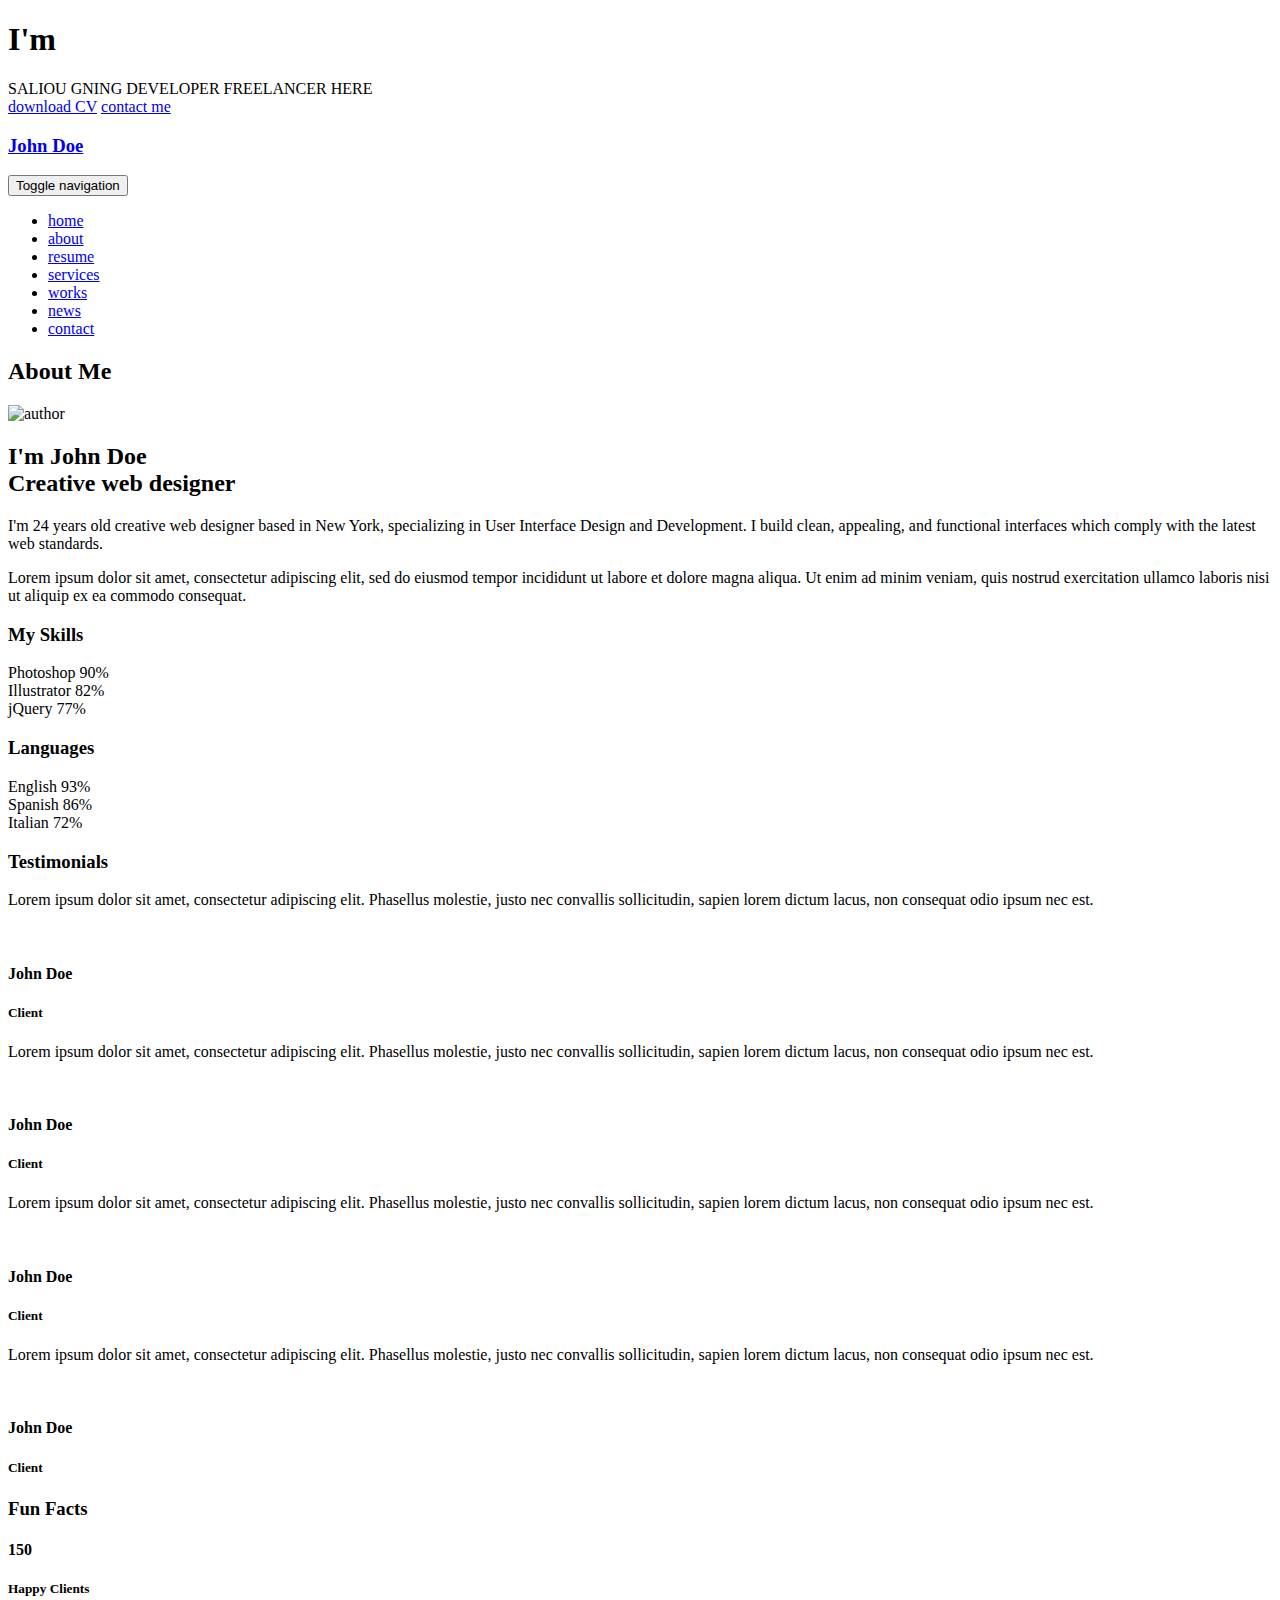
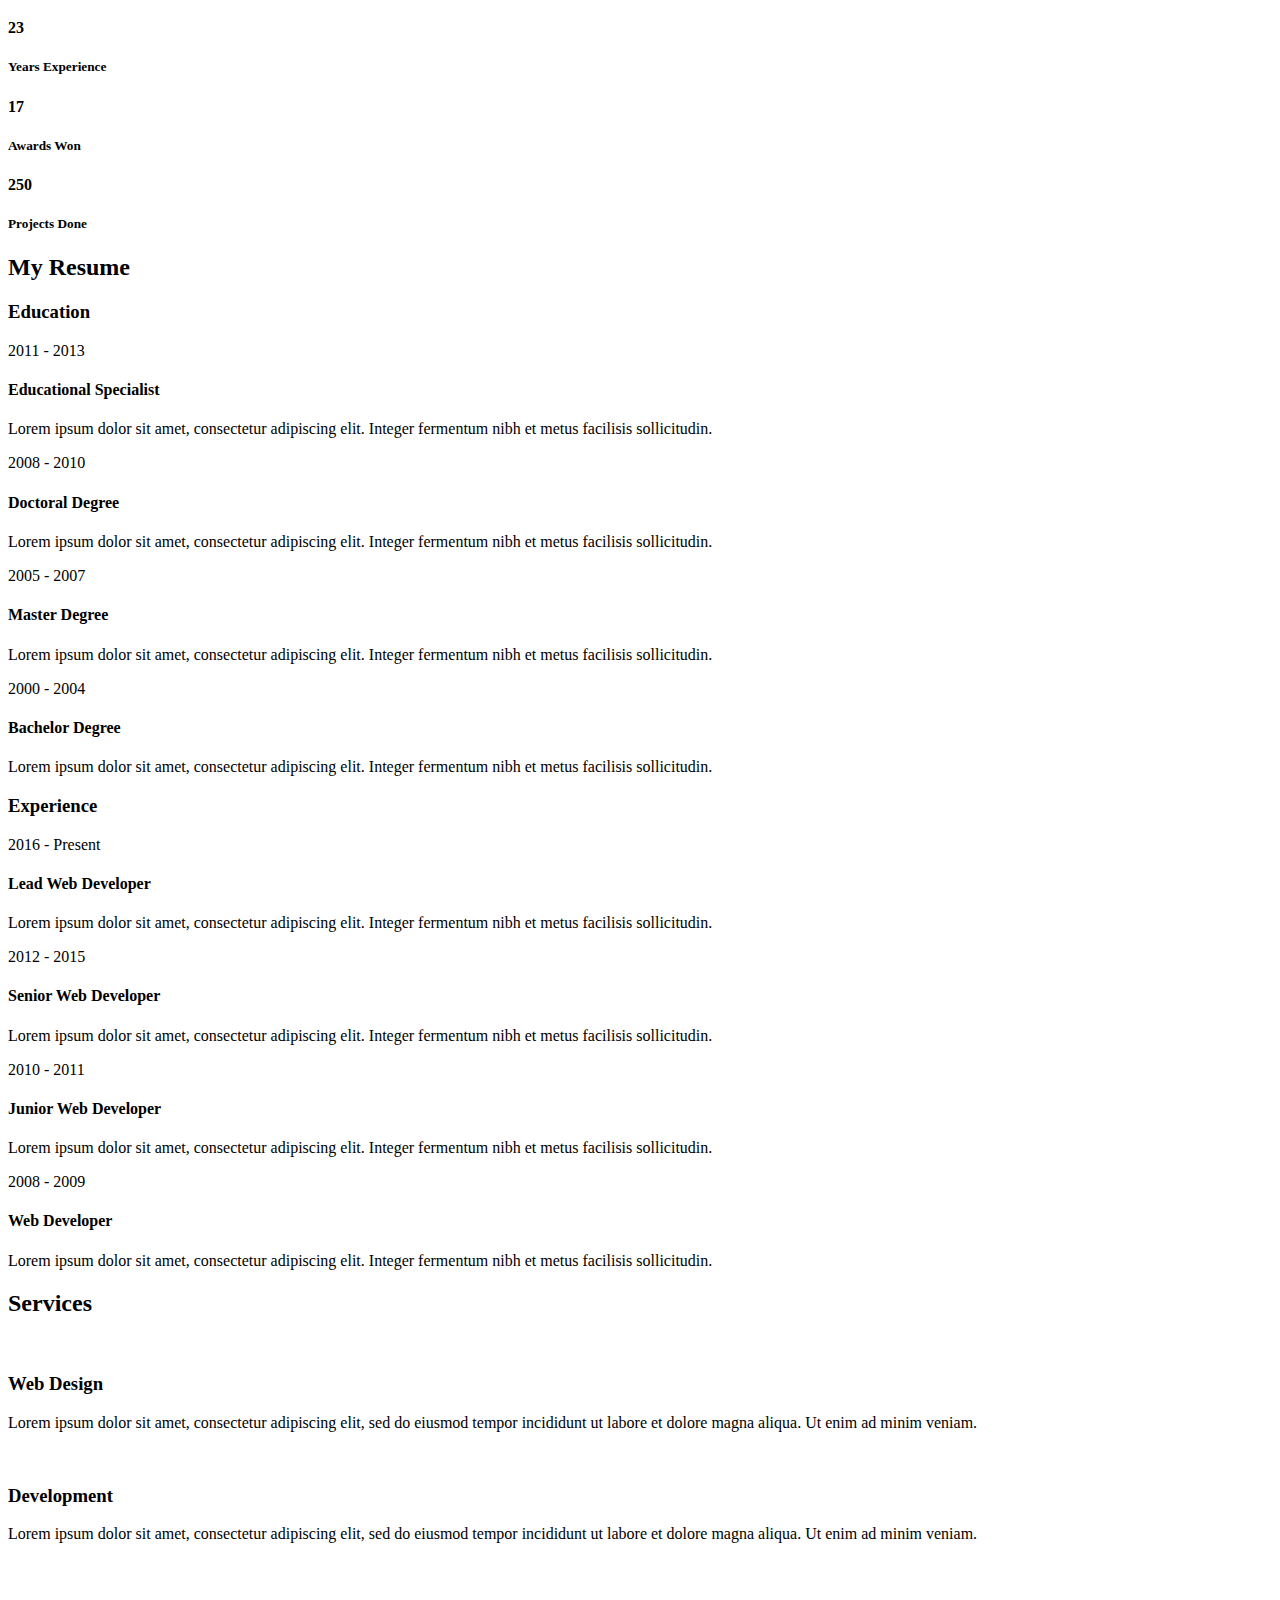
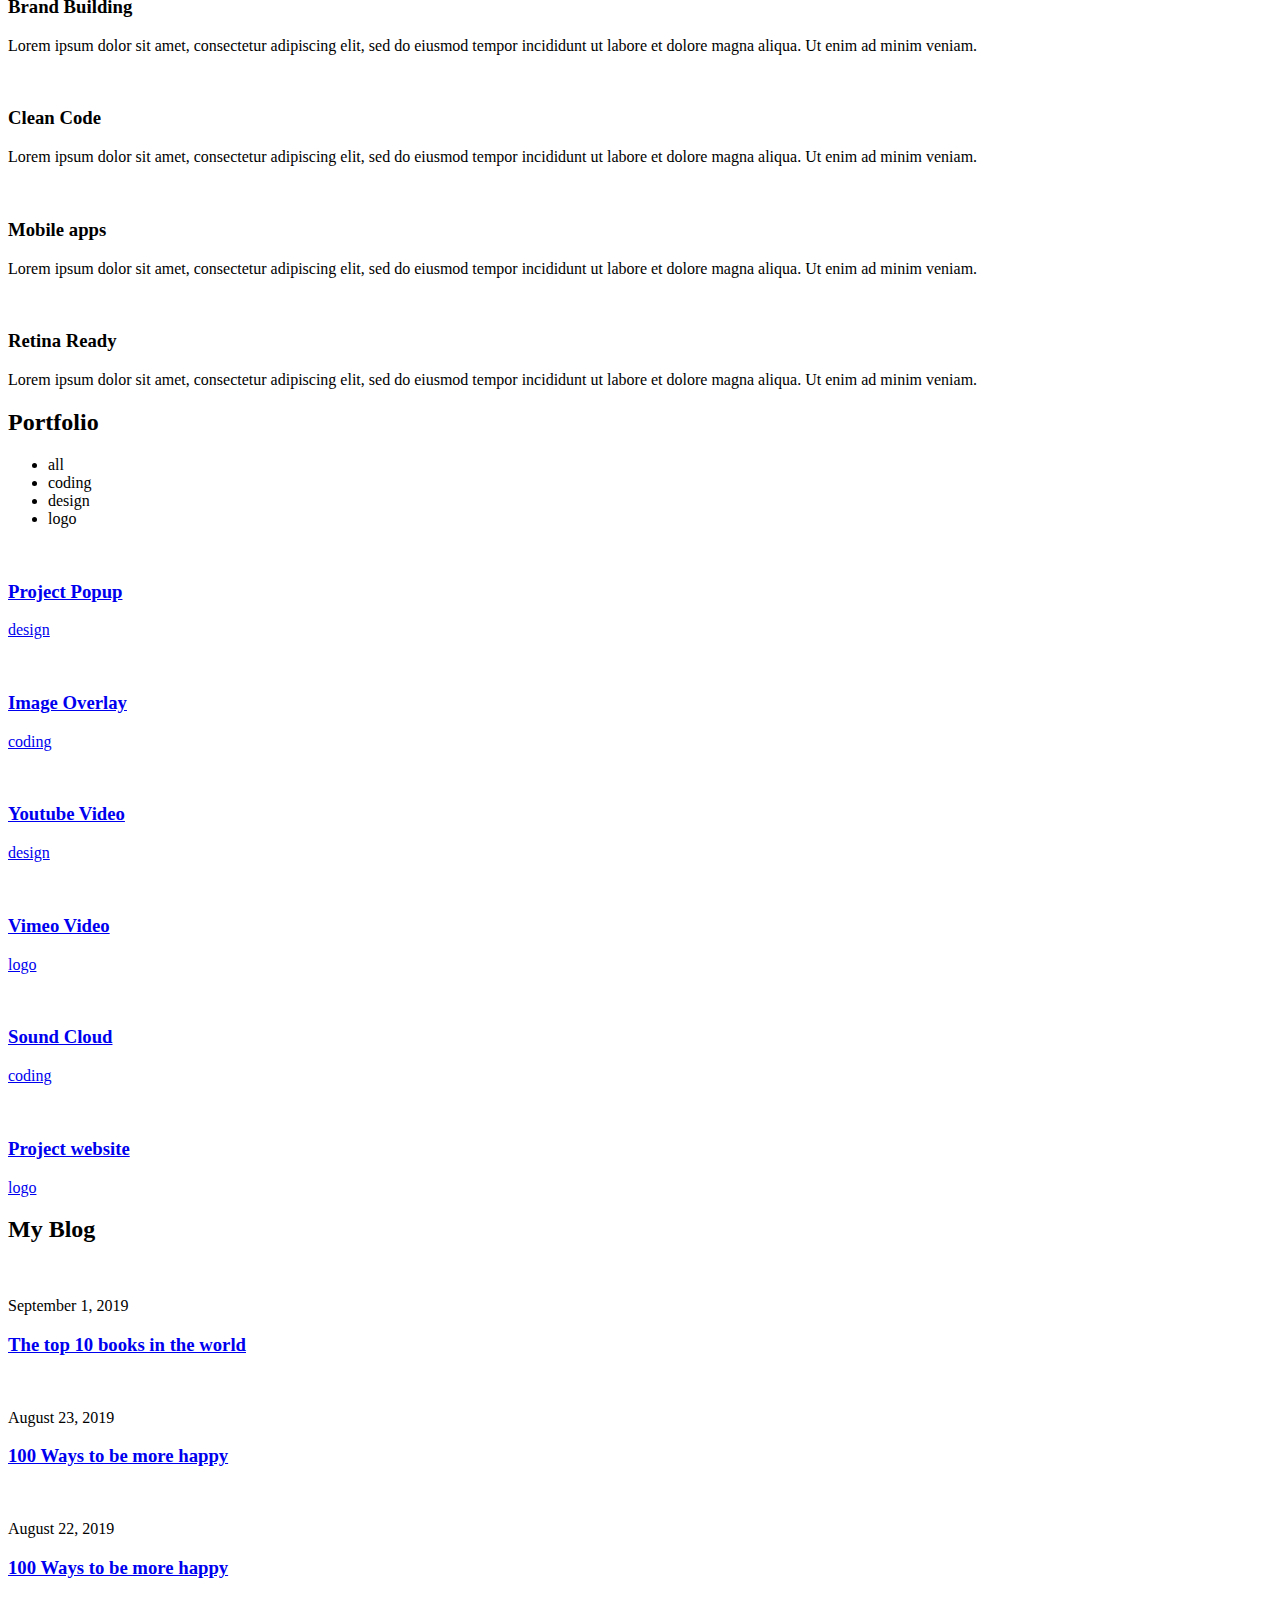
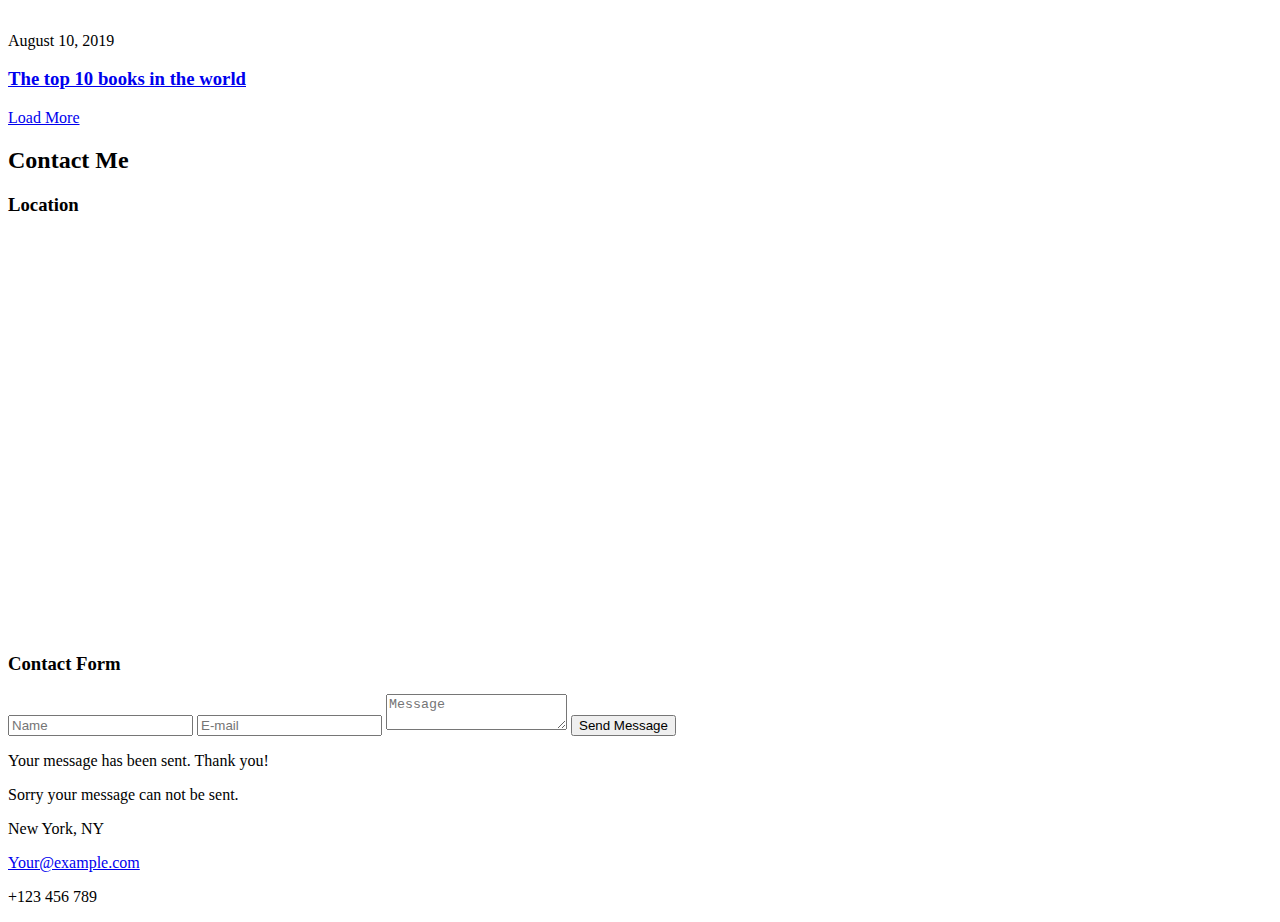
==== index.html @ 9caf07ea "Rectif" ====
<!DOCTYPE html>
<html lang="zxx">
	<head>
		<!-- META DATA -->
		<meta charset="UTF-8">
		<meta http-equiv="X-UA-Compatible" content="IE=edge">
		<meta name="viewport" content="width=device-width, initial-scale=1">

		<!-- TITLE OF SITE -->
		<title>Nassar - Creative Resume / CV / Portfolio / vCard</title>

	    <!-- favicon -->
	    <link id="favicon" rel="icon" type="image/png" href="assets/images/favicon.ico">

        <!-- Google Fonts-->
        <link rel="stylesheet" href="https://fonts.googleapis.com/css?family=Nunito:200,300,400,600,700,800,900%7CPoppins:300,400,500,600&display=swap">

        <!-- Bootstrap css -->
		<link rel="stylesheet" href="assets/css/bootstrap.css">

        <!-- splitlayout.css -->
		<link rel="stylesheet" href="assets/css/splitlayout.css">
        <link rel="stylesheet" href="assets/css/animations.css">

        <!-- slick css -->
        <link rel="stylesheet" href="assets/css/slick.css">
        <link rel="stylesheet" href="assets/css/slick-theme.css">

        <!-- magnific-popup.css -->
        <link rel="stylesheet" href="assets/css/magnific-popup.css">

        <!-- font-awesome.min.css -->
        <link rel="stylesheet" href="assets/css/font-awesome.min.css">
        <link rel="stylesheet" href="assets/css/pe-icon-7-stroke.min.css">

        <!-- Main style css -->
		<link rel="stylesheet" href="assets/css/style.css">

        <!-- Responsive css -->
        <link rel="stylesheet" href="assets/css/responsive.css">

        <!-- Main Color -->
        <link rel="stylesheet" href="assets/css/color.css">

        <!--[if lt IE 9]>
          <script src="https://oss.maxcdn.com/html5shiv/3.7.3/html5shiv.min.js"></script>
          <script src="https://oss.maxcdn.com/respond/1.4.2/respond.min.js"></script>
        <![endif]-->
	</head>

	<body class="home page-template-default front_home">
		<div id="page" class="site">

		    <!--Start Preloader-->
		    <div class="page-loader startLoad">
		      <div class="loader startLoad"></div>
		    </div>
		    <!--End Preloader-->

		    <div id="splitlayout" class="splitlayout close-right">
				<div class="intro">
					    
					<!--Start Home-->
	                <div class="home_type full-height home__menu">
					    <div class="side side-left container" style="background-image: url(assets/images/home_personal.jpg);">
					        <div class="overlayer">
					            <div class="display-table">
					                <div class="display-table-cell">
					                    <h1 class="fit__text">I'm <span id="typed"></span></h1>
					                    <div id="typed-strings">
											<span>SALIOU GNING</span>
							    			<span>DEVELOPER</span>
							    			<span>FREELANCER</span>
							    			<span>HERE</span>
							    		</div>
					                    <div class="more_info">
											<a href="index.html#" target="_self" class="bgColor">download CV</a>
											<a href="index.html#contact" target="_self" class="goToSec">contact me</a>
										</div><!--.more_info-->
					                </div><!--.display-table-cell-->
					            </div><!--.display-table-->
					        </div><!--.overlayer-->
					    </div><!--.side-->
					</div><!--.home_type-->                
					<!--End Home-->
					

	                <!--Start Menu-->
	                <div class="mob-menu-overlay"></div>
	                <div class="mob-menu">
	                    <div class="mob-menu-content">
	                        <div class="float-left">
	                            <h3 class="menu-title">
	                            	<a href="http://www.ideas-factory.org/geeky">John Doe</a>
	                            </h3>
	                        </div>
	                        <div class="float-right">
	                            <button type="button" class="navbar-toggle collapsed" data-toggle="collapse" data-target="#bs-example-navbar-collapse-1" aria-expanded="false">
	                                <span class="sr-only">Toggle navigation</span>
	                                <span class="icon-bar"></span>
	                                <span class="icon-bar"></span>
	                                <span class="icon-bar"></span>
	                            </button>
	                        </div>
	                    </div>
	                </div>
					<div class="side side-right">
						<div class="home-lines">
							<div class="linesContent">
								<span class="home-line"></span>
								<span class="home-line"></span>
								<span class="home-line"></span>
								<span class="home-line"></span>
							</div>
						</div>
						<div class="intro-content">
							<div class="menu">
	                            <!--Menu Items-->
								<ul id="menu" class="list-unstyled menu_list">
									<li class="menu-item ">
										<span><a href="#home">home</a></span>
									</li>
									<li class="menu-item ">
										<span><a href="#about">about</a></span>
									</li>
									<li class="menu-item ">
										<span><a href="#resume">resume</a></span>
									</li>
									<li class="menu-item ">
										<span><a href="#services">services</a></span>
									</li>
									<li class="menu-item ">
										<span><a href="#portfolio">works</a></span>
									</li>
									<li class="menu-item ">
										<span><a href="#blog">news</a></span>
									</li>
									<li class="menu-item">
										<span><a href="#contact">contact</a></span>
									</li>
								</ul>
							</div><!--.menu-->
						</div><!--.intro-content-->
					</div><!--.side-->
	                <!--End Menu-->
				</div><!-- /intro -->
		


				<div class="pag-e page-right">
				    <div id="pt-main" class="pt-perspective page-inner">


				    	<!--Start About Section-->
						<section class="about pt-page" id="about">
						    <div class="scroll__content"> 
						        <div class="sec_title">
						        	<h2>About Me</h2>
						        </div>        
						        <div class="sec__content">
						        	<div class="container">
						        		<div class="row">
											<div class="col-xs-12 col-sm-4">
										    	<img src="assets/images/author.jpg" class="full_width about__img" alt="author">
											</div>
											<div class="col-xs-12 col-sm-8">
												<div class="heading">
													<h2>I'm John Doe<br>Creative web designer</h2>	
												</div>
												<p>I'm 24 years old creative web designer based in New York, specializing in User Interface Design and Development. I build clean, appealing, and functional interfaces which comply with the latest web standards. </p>
												<p>Lorem ipsum dolor sit amet, consectetur adipiscing elit, sed do eiusmod tempor incididunt ut labore et dolore magna aliqua. Ut enim ad minim veniam, quis nostrud exercitation ullamco laboris nisi ut aliquip ex ea commodo consequat.</p>
												
												<!--Social links-->
												<div class="social-icons">
												    <a target="_blank" href="index.html#"><i class="fa fa-facebook-f"></i></a>
												    <a target="_blank" href="index.html#"><i class="fa fa-twitter"></i></a>
												    <a target="_blank" href="index.html#"><i class="fa fa-instagram"></i></a>
												    <a target="_blank" href="index.html#"><i class="fa fa-linkedin"></i></a>
												</div>

											</div>
										</div>

										<!-- Skills -->
										<div class="row">
											<div class="col-xs-12 col-sm-6">
												<h3 class="subtitle margin-top-55">My Skills
													<svg width="66px" height="8px" viewBox="0 0 66 8" version="1.1" xmlns="http://www.w3.org/2000/svg" xmlns:xlink="http://www.w3.org/1999/xlink">
												        <g class="Web" stroke="none" stroke-width="1" fill="none" fill-rule="evenodd" transform="translate(-147.000000, -464.000000)" opacity="0.2" stroke-linecap="round" stroke-linejoin="round">
												            <g class="Header" stroke="#FFFFFF" stroke-width="3">
												                <path d="M149,466 C152.87377,466 152.87377,470 156.747541,470 C160.621311,470 160.621311,466 164.493293,466 C168.367064,466 168.367064,470 172.240834,470 C176.112816,470 176.112816,466 179.984798,466 C183.858569,466 183.858569,470 187.730551,470 C191.607898,470 191.607898,466 195.483457,466 C199.362593,466 199.362593,470 203.241728,470 C207.120864,470 207.120864,466 211,466"></path>
												            </g>
												        </g>
												    </svg>
												</h3>
												<div class="skills">

													<!-- Skill 1 -->
											        <div class="skill">
											            <span>Photoshop</span>
											            <span class="percentage">90%</span>
											            <div class="progress_bg">
											                <div class="progress_bar"></div>
											            </div>
											        </div>

											        <!-- Skill 2 -->
											        <div class="skill">
											            <span>Illustrator</span>
											            <span class="percentage">82%</span>
											            <div class="progress_bg">
											                <div class="progress_bar"></div>
											            </div>
											        </div>

											        <!-- Skill 3 -->
											        <div class="skill">
											            <span>jQuery</span>
											            <span class="percentage">77%</span>
											            <div class="progress_bg">
											                <div class="progress_bar"></div>
											            </div>
											        </div>

												</div><!--.skills-->
											</div>
											<div class="col-xs-12 col-sm-6">
												<h3 class="subtitle margin-top-55">Languages
													<svg width="66px" height="8px" viewBox="0 0 66 8" version="1.1" xmlns="http://www.w3.org/2000/svg" xmlns:xlink="http://www.w3.org/1999/xlink">
												        <g class="Web" stroke="none" stroke-width="1" fill="none" fill-rule="evenodd" transform="translate(-147.000000, -464.000000)" opacity="0.2" stroke-linecap="round" stroke-linejoin="round">
												            <g class="Header" stroke="#FFFFFF" stroke-width="3">
												                <path d="M149,466 C152.87377,466 152.87377,470 156.747541,470 C160.621311,470 160.621311,466 164.493293,466 C168.367064,466 168.367064,470 172.240834,470 C176.112816,470 176.112816,466 179.984798,466 C183.858569,466 183.858569,470 187.730551,470 C191.607898,470 191.607898,466 195.483457,466 C199.362593,466 199.362593,470 203.241728,470 C207.120864,470 207.120864,466 211,466"></path>
												            </g>
												        </g>
												    </svg>
												</h3>
												<div class="skills">

													<!-- Skill 1 -->
											        <div class="skill">
											            <span>English</span>
											            <span class="percentage">93%</span>
											            <div class="progress_bg">
											                <div class="progress_bar"></div>
											            </div>
											        </div>

											        <!-- Skill 2 -->
											        <div class="skill">
											            <span>Spanish</span>
											            <span class="percentage">86%</span>
											            <div class="progress_bg">
											                <div class="progress_bar"></div>
											            </div>
											        </div>

											        <!-- Skill 3 -->
											        <div class="skill">
											            <span>Italian</span>
											            <span class="percentage">72%</span>
											            <div class="progress_bg">
											                <div class="progress_bar"></div>
											            </div>
											        </div>

												</div><!--.skills-->
											</div>
										</div>

										<!--Testimonials-->
										<h3 class="subtitle margin-top-55">Testimonials
											<svg width="66px" height="8px" viewBox="0 0 66 8" version="1.1" xmlns="http://www.w3.org/2000/svg" xmlns:xlink="http://www.w3.org/1999/xlink">
										        <g class="Web" stroke="none" stroke-width="1" fill="none" fill-rule="evenodd" transform="translate(-147.000000, -464.000000)" opacity="0.2" stroke-linecap="round" stroke-linejoin="round">
										            <g class="Header" stroke="#FFFFFF" stroke-width="3">
										                <path d="M149,466 C152.87377,466 152.87377,470 156.747541,470 C160.621311,470 160.621311,466 164.493293,466 C168.367064,466 168.367064,470 172.240834,470 C176.112816,470 176.112816,466 179.984798,466 C183.858569,466 183.858569,470 187.730551,470 C191.607898,470 191.607898,466 195.483457,466 C199.362593,466 199.362593,470 203.241728,470 C207.120864,470 207.120864,466 211,466"></path>
										            </g>
										        </g>
										    </svg>
										</h3>
										<div class="testimonials">
										    <div class="arrows">
										        <span class="pe-7s-angle-left prev-testi"></span>
										        <span class="pe-7s-angle-right next-testi"></span>
										    </div>
										    <div class="owl">
										        
										        <!-- Testimonial 1 -->
										        <div class="testimonial">
										            <div class="testi-content">
										                <p>Lorem ipsum dolor sit amet, consectetur adipiscing elit. Phasellus molestie, justo nec convallis sollicitudin, sapien lorem dictum lacus, non consequat odio ipsum nec est.</p>
										            </div>
										            <div class="img-wrapper">
										                <img src="assets/images/testimonials/client_1.jpg" alt="">
										            </div>
										            <h4>John Doe</h4>
										            <h5>Client</h5>
										        </div>

										        <!-- Testimonial 2 -->
										        <div class="testimonial">
										            <div class="testi-content">
										                <p>Lorem ipsum dolor sit amet, consectetur adipiscing elit. Phasellus molestie, justo nec convallis sollicitudin, sapien lorem dictum lacus, non consequat odio ipsum nec est.</p>
										            </div>
										            <div class="img-wrapper">
										                <img src="assets/images/testimonials/client_2.jpg" alt="">
										            </div>
										            <h4>John Doe</h4>
										            <h5>Client</h5>
										        </div>

										        <!-- Testimonial 3 -->
										        <div class="testimonial">
										            <div class="testi-content">
										                <p>Lorem ipsum dolor sit amet, consectetur adipiscing elit. Phasellus molestie, justo nec convallis sollicitudin, sapien lorem dictum lacus, non consequat odio ipsum nec est.</p>
										            </div>
										            <div class="img-wrapper">
										                <img src="assets/images/testimonials/client_3.jpg" alt="">
										            </div>
										            <h4>John Doe</h4>
										            <h5>Client</h5>
										        </div>

										        <!-- Testimonial 4 -->
										        <div class="testimonial">
										            <div class="testi-content">
										                <p>Lorem ipsum dolor sit amet, consectetur adipiscing elit. Phasellus molestie, justo nec convallis sollicitudin, sapien lorem dictum lacus, non consequat odio ipsum nec est.</p>
										            </div>
										            <div class="img-wrapper">
										                <img src="assets/images/testimonials/client_4.jpg" alt="">
										            </div>
										            <h4>John Doe</h4>
										            <h5>Client</h5>
										        </div>
										    
										    </div><!--.owl-->
										</div><!--.testimonials-->

										<!--Fun Facts-->
										<h3 class="subtitle margin-top-55">Fun Facts
											<svg width="66px" height="8px" viewBox="0 0 66 8" version="1.1" xmlns="http://www.w3.org/2000/svg" xmlns:xlink="http://www.w3.org/1999/xlink">
										        <g class="Web" stroke="none" stroke-width="1" fill="none" fill-rule="evenodd" transform="translate(-147.000000, -464.000000)" opacity="0.2" stroke-linecap="round" stroke-linejoin="round">
										            <g class="Header" stroke="#FFFFFF" stroke-width="3">
										                <path d="M149,466 C152.87377,466 152.87377,470 156.747541,470 C160.621311,470 160.621311,466 164.493293,466 C168.367064,466 168.367064,470 172.240834,470 C176.112816,470 176.112816,466 179.984798,466 C183.858569,466 183.858569,470 187.730551,470 C191.607898,470 191.607898,466 195.483457,466 C199.362593,466 199.362593,470 203.241728,470 C207.120864,470 207.120864,466 211,466"></path>
										            </g>
										        </g>
										    </svg>
										</h3>
										<div class="row funFactsRow">

											<div class="col-xs-12 col-sm-6 col-md-3">
												<div class="fun-facts">
												    <div class="item">
												        <span class="pe-7s-smile"></span>   
												        <h4>150</h4>
												        <h5>Happy Clients</h5>
												    </div>
												</div>
											</div>

											<div class="col-xs-12 col-sm-6 col-md-3">
												<div class="fun-facts">
												    <div class="item">
												        <span class="pe-7s-portfolio"></span>
												        <h4>23</h4>
												        <h5>Years Experience</h5>
												    </div>
												</div>
											</div>

											<div class="col-xs-12 col-sm-6 col-md-3">
												<div class="fun-facts">
												    <div class="item">
												        <span class="pe-7s-medal"></span>        
												        <h4>17</h4>
												        <h5>Awards Won</h5>
												    </div>
												</div>
											</div>

											<div class="col-xs-12 col-sm-6 col-md-3">
												<div class="fun-facts">
												    <div class="item">
												        <span class="pe-7s-like2"></span>        
												        <h4>250</h4>
												        <h5>Projects Done</h5>
												    </div>
												</div>
											</div>

										</div>

						            </div><!--.container-->
						        </div><!--.sec__content-->
						    </div><!--.scroll__content-->
						</section>
						<!--End About Section-->


						<!--Start Resume Section-->
						<section class="resume pt-page" id="resume">
						    <div class="scroll__content">     
						        <div class="sec_title">
						        	<h2>My Resume</h2>
						        </div>        
						        <div class="sec__content">
						        	<div class="container">
						                    	
										<div class="row">

											<!--Education-->
											<div class="col-xs-12 col-sm-6">
												<h3 class="subtitle ">Education
													<svg width="66px" height="8px" viewBox="0 0 66 8" version="1.1" xmlns="http://www.w3.org/2000/svg" xmlns:xlink="http://www.w3.org/1999/xlink">
												        <g class="Web" stroke="none" stroke-width="1" fill="none" fill-rule="evenodd" transform="translate(-147.000000, -464.000000)" opacity="0.2" stroke-linecap="round" stroke-linejoin="round">
												            <g class="Header" stroke="#FFFFFF" stroke-width="3">
												                <path d="M149,466 C152.87377,466 152.87377,470 156.747541,470 C160.621311,470 160.621311,466 164.493293,466 C168.367064,466 168.367064,470 172.240834,470 C176.112816,470 176.112816,466 179.984798,466 C183.858569,466 183.858569,470 187.730551,470 C191.607898,470 191.607898,466 195.483457,466 C199.362593,466 199.362593,470 203.241728,470 C207.120864,470 207.120864,466 211,466"></path>
												            </g>
												        </g>
												    </svg>
												</h3>
												<div class="resume">

												    <div class="item">
												        <div class="date">
												            <span>2011 - 2013</span>
												        </div>
												        <div class="content">
												            <h4>Educational Specialist</h4>
												            <p>Lorem ipsum dolor sit amet, consectetur adipiscing elit. Integer fermentum nibh et metus facilisis sollicitudin.</p>
												        </div>
												    </div>

												    <div class="item">
												        <div class="date">
												            <span>2008 - 2010</span>
												        </div>
												        <div class="content">
												            <h4>Doctoral Degree</h4>
												            <p>Lorem ipsum dolor sit amet, consectetur adipiscing elit. Integer fermentum nibh et metus facilisis sollicitudin.</p>
												        </div>
												    </div>

												    <div class="item">
												        <div class="date">
												            <span>2005 - 2007</span>
												        </div>
												        <div class="content">
												            <h4>Master Degree</h4>
												            <p>Lorem ipsum dolor sit amet, consectetur adipiscing elit. Integer fermentum nibh et metus facilisis sollicitudin.</p>
												        </div>
												    </div>

												    <div class="item">
												        <div class="date">
												            <span>2000 - 2004</span>
												        </div>
												        <div class="content">
												            <h4>Bachelor Degree</h4>
												            <p>Lorem ipsum dolor sit amet, consectetur adipiscing elit. Integer fermentum nibh et metus facilisis sollicitudin.</p>
												        </div>
												    </div>

												</div>
											</div>

											<!--Experience-->
											<div class="col-xs-12 col-sm-6 mob-margin-top-30">
												<h3 class="subtitle">Experience
													<svg width="66px" height="8px" viewBox="0 0 66 8" version="1.1" xmlns="http://www.w3.org/2000/svg" xmlns:xlink="http://www.w3.org/1999/xlink">
												        <g class="Web" stroke="none" stroke-width="1" fill="none" fill-rule="evenodd" transform="translate(-147.000000, -464.000000)" opacity="0.2" stroke-linecap="round" stroke-linejoin="round">
												            <g class="Header" stroke="#FFFFFF" stroke-width="3">
												                <path d="M149,466 C152.87377,466 152.87377,470 156.747541,470 C160.621311,470 160.621311,466 164.493293,466 C168.367064,466 168.367064,470 172.240834,470 C176.112816,470 176.112816,466 179.984798,466 C183.858569,466 183.858569,470 187.730551,470 C191.607898,470 191.607898,466 195.483457,466 C199.362593,466 199.362593,470 203.241728,470 C207.120864,470 207.120864,466 211,466"></path>
												            </g>
												        </g>
												    </svg>
												</h3>
												<div class="resume">

												    <div class="item">
												        <div class="date">
												            <span>2016 - Present</span>
												        </div>
												        <div class="content">
												            <h4>Lead Web Developer</h4>
												            <p>Lorem ipsum dolor sit amet, consectetur adipiscing elit. Integer fermentum nibh et metus facilisis sollicitudin.</p>
												        </div>
												    </div>

												    <div class="item">
												        <div class="date">
												            <span>2012 - 2015</span>
												        </div>
												        <div class="content">
												            <h4>Senior Web Developer</h4>
												            <p>Lorem ipsum dolor sit amet, consectetur adipiscing elit. Integer fermentum nibh et metus facilisis sollicitudin.</p>
												        </div>
												    </div>

												    <div class="item">
												        <div class="date">
												            <span>2010 - 2011</span>
												        </div>
												        <div class="content">
												            <h4>Junior Web Developer</h4>
												            <p>Lorem ipsum dolor sit amet, consectetur adipiscing elit. Integer fermentum nibh et metus facilisis sollicitudin.</p>
												        </div>
												    </div>

												    <div class="item">
												        <div class="date">
												            <span>2008 - 2009</span>
												        </div>
												        <div class="content">
												            <h4>Web Developer</h4>
												            <p>Lorem ipsum dolor sit amet, consectetur adipiscing elit. Integer fermentum nibh et metus facilisis sollicitudin.</p>
												        </div>
												    </div>

												</div>
											</div>
										</div><!--.row-->

						            </div><!--.container-->
						        </div><!--.sec__content-->
						    </div><!--.scroll__content-->
						</section>
						<!--End Resume Section-->


						<!--Start Services Section-->
						<section class="services pt-page" id="services">
						    <div class="scroll__content">
						        <div class="sec_title">
						        	<h2>Services</h2>
						        </div>
						        <div class="sec__content">
						        	<div class="container">
						        		<div class="row">

						        			<!--Service 1-->
											<div class="col-xs-12 col-sm-6">
												<div class="services">
												    <div class="item">
												        <div class="content">
												            <div class="font-icon">
												                <img src="assets/images/services/serv-1.png" alt="">   
												            </div>
												            <div class="service_content">
												                <h3>Web Design</h3>
												                <p>Lorem ipsum dolor sit amet, consectetur adipiscing elit, sed do eiusmod tempor incididunt ut labore et dolore magna aliqua. Ut enim ad minim veniam.</p>
												            </div>
												        </div>
												    </div>
												</div>
											</div>

											<!--Service 2-->
											<div class="col-xs-12 col-sm-6">
												<div class="services">
												    <div class="item">
												        <div class="content">
												            <div class="font-icon">
												                <img src="assets/images/services/serv-2.png" alt="">
												            </div>
												            <div class="service_content">
												                <h3>Development</h3>
												                <p>Lorem ipsum dolor sit amet, consectetur adipiscing elit, sed do eiusmod tempor incididunt ut labore et dolore magna aliqua. Ut enim ad minim veniam.</p>
												            </div>
												        </div>
												    </div>
												</div>
											</div>

										</div>
										<div class="row">

											<!--Service 3-->
											<div class="col-xs-12 col-sm-6">
												<div class="services">
												    <div class="item">
												        <div class="content">
												            <div class="font-icon">
												                <img src="assets/images/services/serv-3.png" alt="">       
												            </div>
												            <div class="service_content">
												                <h3>Brand Building</h3>
												                <p>Lorem ipsum dolor sit amet, consectetur adipiscing elit, sed do eiusmod tempor incididunt ut labore et dolore magna aliqua. Ut enim ad minim veniam.</p>
												            </div>
												        </div>
												    </div>
												</div>
											</div>

											<!--Service 4-->
											<div class="col-xs-12 col-sm-6">
												<div class="services">
												    <div class="item">
												        <div class="content">
												            <div class="font-icon">
												                <img src="assets/images/services/serv-4.png" alt="">
												            </div>
												            <div class="service_content">
												                <h3>Clean Code</h3>
												                <p>Lorem ipsum dolor sit amet, consectetur adipiscing elit, sed do eiusmod tempor incididunt ut labore et dolore magna aliqua. Ut enim ad minim veniam.</p>
												            </div>
												        </div>
												    </div>
												</div>
											</div>

										</div>		
										<div class="row">

											<!--Service 5-->
											<div class="col-xs-12 col-sm-6">
												<div class="services">
												    <div class="item">
												        <div class="content">
												            <div class="font-icon">
												                <img src="assets/images/services/serv-5.png" alt="">     
												            </div>
												            <div class="service_content">
												                <h3>Mobile apps</h3>
												                <p>Lorem ipsum dolor sit amet, consectetur adipiscing elit, sed do eiusmod tempor incididunt ut labore et dolore magna aliqua. Ut enim ad minim veniam.</p>
												            </div>
												        </div>
												    </div>
												</div>
											</div>

											<!--Service 6-->
											<div class="col-xs-12 col-sm-6">
												<div class="services">
												    <div class="item">
												        <div class="content">
												            <div class="font-icon">
												                <img src="assets/images/services/serv-6.png" alt="">       
												            </div>
												            <div class="service_content">
												                <h3>Retina Ready</h3>
												                <p>Lorem ipsum dolor sit amet, consectetur adipiscing elit, sed do eiusmod tempor incididunt ut labore et dolore magna aliqua. Ut enim ad minim veniam.</p>
												            </div>
												        </div>
												    </div>
												</div>
											</div>

										</div>

						            </div><!--.container-->
						        </div><!--.sec__content-->
						    </div><!--.scroll__content-->
						</section>
						<!--End Services Section-->


						<!--Start Portfolio Section-->
						<section class="portfolio_sec pt-page" id="portfolio">
							<div class="scroll__content">
						        <div class="sec_title">
						        	<h2>Portfolio</h2>
						        </div>        
								<div class="sec__content">
								    <div class="container">
										<div class="portfolio_sec" data-url="http://www.ideas-factory.org/geeky/wp-admin/admin-ajax.php">
											<div class="portfolio">
											    <ul class="list-unstyled ul-filter">
											        <li data-filter="*" class="active_filter">all</li>
											        <li data-filter=".coding">coding</li>
											        <li data-filter=".design">design</li><li data-filter=".logo">logo</li>		    
											    </ul>
											</div>

											<div class="row grid portfolio">

												<!--project 1 (Project popup)-->
												<div class="col-xs-12 col-sm-6 item grid-item design">
												    <div class="project_content">
												        <div class="my__img">
												            <img src="assets/images/works/work-1.jpg" alt="" />   
												        </div>

												        <div class="info">
												            <div class="info-content">
												                <a class="popup-with-zoom-anim ajax_popup" href="portfolio-ajax-popup/project-1.html">
												                    <h3>Project Popup</h3>
												                    <p>design</p>
												                    <div class="icon">
												                        <div class="wrapper">
												                            <i class="pe-7s-folder"></i>
												                        </div>
												                    </div>
												                </a>
												            </div>
												        </div>

												    </div>
												</div>

												<!--project 2 (Image Overlay)-->
												<div class="col-xs-12 col-sm-6 item grid-item coding">
												    <div class="project_content">
												        <div class="my_img" data-mfp-src="assets/images/works/work-2.jpg">
												            <img src="assets/images/works/work-2.jpg" alt="" />
												        </div>

												        <div class="info">
												            <div class="info-content">
												                <a href="index.html#" class="image_overlay">
												                    <h3>Image Overlay</h3>
												                    <p>coding</p>
												                    <div class="icon">
												                        <div class="wrapper">
												                            <i class="pe-7s-photo"></i>
												                        </div>
												                    </div>
												                </a>
												            </div>
												        </div>

												    </div>
												</div>

												<!--project 3 (Youtube Video)-->
												<div class="col-xs-12 col-sm-6 item grid-item design">
												    <div class="project_content">
												        <div class="my__img">
												            <img src="assets/images/works/work-3.jpg" alt="" />    
												        </div>

												        <div class="info">
												            <div class="info-content">
												                <a href="https://www.youtube.com/watch?v=hpeYWdkUtcE" class="video-popup">
												                    <h3>Youtube Video</h3>
												                    <p>design</p>
												                    <div class="icon">
												                        <div class="wrapper">
												                            <i class="pe-7s-film"></i>
												                        </div>
												                    </div>
												                </a>
												            </div>
												        </div>

												    </div>
												</div>

												<!--project 4 (Vimeo Video)-->
												<div class="col-xs-12 col-sm-6 item grid-item logo">
												    <div class="project_content">
												        <div class="my__img">
												            <img src="assets/images/works/work-4.jpg" alt="" />  
												        </div>

												        <div class="info">
												            <div class="info-content">
												                <a href="https://vimeo.com/45830194" class="video-popup">
												                    <h3>Vimeo Video</h3>
												                    <p>logo</p>
												                    <div class="icon">
												                        <div class="wrapper">
												                            <i class="pe-7s-film"></i>
												                        </div>
												                    </div>
												                </a>
												            </div>
												        </div>

												    </div>
												</div>

												<!--project 5 (Sound Cloud)-->
												<div class="col-xs-12 col-sm-6 item grid-item sound---cloud coding">
												    <div class="project_content">
												        <div class="my__img">
												            <img src="assets/images/works/work-6.jpg" alt="" />    
												        </div>

												        <div class="info">
												            <div class="info-content">        
												                <a href="https://w.soundcloud.com/player/?visual=true&#038;url=https%3A%2F%2Fapi.soundcloud.com%2Ftracks%2F336799284&#038;show_artwork=true" class="video-popup sound---cloud-url">
												                    <h3>Sound Cloud</h3>
												                    <p>coding</p>
												                    <div class="icon">
												                        <div class="wrapper">
												                            <i class="pe-7s-volume"></i>
												                        </div>
												                    </div>
												                </a>
												            </div>
												        </div>
												    </div>
												</div>

												<!--project 6 (open url)-->
												<div class="col-xs-12 col-sm-6 item grid-item logo">
												    <div class="project_content">
												        <div class="my__img">
												            <img src="assets/images/works/work-5.jpg" alt="" />        
												        </div>

												        <div class="info">
												            <div class="info-content">
												                <a href="http://www.google.com" target="_blank">
												                    <h3>Project website</h3>
												                    <p>logo</p>
												                    <div class="icon">
												                        <div class="wrapper">
												                            <i class="pe-7s-link"></i>
												                        </div>
												                    </div>
												                </a>
												            </div>
												        </div>
												        
												    </div>
												</div>

											</div><!--.row-->
										</div><!--.portfolio_sec-->
								    </div><!--.container-->
								</div><!--.sec__content-->
							</div><!--.scroll__content-->
						</section>
						 <!--End Portfolio Section-->


						<!--Start Blog Section-->
						<section class="blog pt-page" id="blog">
						    <div class="scroll__content">
						        <div class="sec_title">
						        	<h2>My Blog</h2>
						        </div>        
						        <div class="sec__content">
						        	<div class="container">
										<div class="blog">
										    <div class="row posts-row blog-grid">

										    	<!-- article 1 -->
										        <div class="col-sm-6 col-xs-12 grid-item">
										            <div class="item">
										                <a href="single-blog.html">
										                    <div class="blog__img">
										                        <i class="pe-7s-news-paper"></i>
										                        <img src="assets/images/blog/1.jpg" alt="">
										                    </div>
										                </a>
										                <div class="content matchH">
										                    <p class="info">September 1, 2019</p>
										                    <h3>
										                        <a href="single-blog.html">The top 10 books in the world</a>
										                    </h3>
										                </div>
										            </div>
										        </div>

										        <!-- article 2 -->
										        <div class="col-sm-6 col-xs-12 grid-item">
										            <div class="item">
										                <a href="single-blog.html">
										                    <div class="blog__img">
										                        <i class="pe-7s-news-paper"></i>
										                        <img src="assets/images/blog/2.jpg" alt="">
															</div>
										                </a>
										                <div class="content matchH">
										                    <p class="info">August 23, 2019</p>
										                    <h3>
										                        <a href="single-blog.html">100 Ways to be more happy</a>
										                    </h3>
										                </div>
										            </div>
										        </div>

										        <!-- article 3 -->
										        <div class="col-sm-6 col-xs-12 grid-item">
										            <div class="item">
										                <a href="single-blog.html">
										                    <div class="blog__img">
										                        <i class="pe-7s-news-paper"></i>
										                        <img src="assets/images/blog/3.jpg" alt="">
										                    </div>
										                </a>
										                <div class="content matchH">
										                    <p class="info">August 22, 2019</p>
										                    <h3>
										                        <a href="single-blog.html">100 Ways to be more happy</a>
										                    </h3>
										                </div>
										            </div>
										        </div>

										        <!-- article 4 -->
										        <div class="col-sm-6 col-xs-12 grid-item">
										            <div class="item">
										                <a href="single-blog.html">
										                    <div class="blog__img">
										                        <i class="pe-7s-news-paper"></i>
										                        <img src="assets/images/blog/4.jpg" alt="">
										                    </div>
										                </a>
										                <div class="content matchH">
										                    <p class="info">August 10, 2019</p>
										                    <h3>
										                        <a href="single-blog.html">The top 10 books in the world</a>
										                    </h3>
										                </div>
										            </div>
										        </div>
										        
										    </div><!--.row-->
										</div><!--.blog-->

										<a href="index.html#" target="_self" class="btn load-more">Load More</a>

						            </div><!--.container-->
						        </div><!--.sec__content-->
						    </div><!--.scroll__content-->
						</section>
						<!--End Blog Section-->


						<!--Start Contact Section-->
						<section class="contact pt-page" id="contact">
						    <div class="scroll__content"> 
						        <div class="sec_title">
						        	<h2>Contact Me</h2>
						        </div>       
						        <div class="sec__content">
						        	<div class="container">
						        		<div class="row">
											<div class="col-xs-12 col-sm-5">
											
												<h3 class="subtitle ">Location
													<svg width="66px" height="8px" viewBox="0 0 66 8" version="1.1" xmlns="http://www.w3.org/2000/svg" xmlns:xlink="http://www.w3.org/1999/xlink">
												        <g class="Web" stroke="none" stroke-width="1" fill="none" fill-rule="evenodd" transform="translate(-147.000000, -464.000000)" opacity="0.2" stroke-linecap="round" stroke-linejoin="round">
												            <g class="Header" stroke="#FFFFFF" stroke-width="3">
												                <path d="M149,466 C152.87377,466 152.87377,470 156.747541,470 C160.621311,470 160.621311,466 164.493293,466 C168.367064,466 168.367064,470 172.240834,470 C176.112816,470 176.112816,466 179.984798,466 C183.858569,466 183.858569,470 187.730551,470 C191.607898,470 191.607898,466 195.483457,466 C199.362593,466 199.362593,470 203.241728,470 C207.120864,470 207.120864,466 211,466"></path>
												            </g>
												        </g>
												    </svg>
												</h3>
					                            <!-- google map -->
					                            <div id="map" style="min-height: 400px">
					                            </div>

											</div>
											<div class="col-xs-12 col-sm-7">
												
												<h3 class="subtitle ">Contact Form
													<svg width="66px" height="8px" viewBox="0 0 66 8" version="1.1" xmlns="http://www.w3.org/2000/svg" xmlns:xlink="http://www.w3.org/1999/xlink">
												        <g class="Web" stroke="none" stroke-width="1" fill="none" fill-rule="evenodd" transform="translate(-147.000000, -464.000000)" opacity="0.2" stroke-linecap="round" stroke-linejoin="round">
												            <g class="Header" stroke="#FFFFFF" stroke-width="3">
												                <path d="M149,466 C152.87377,466 152.87377,470 156.747541,470 C160.621311,470 160.621311,466 164.493293,466 C168.367064,466 168.367064,470 172.240834,470 C176.112816,470 176.112816,466 179.984798,466 C183.858569,466 183.858569,470 187.730551,470 C191.607898,470 191.607898,466 195.483457,466 C199.362593,466 199.362593,470 203.241728,470 C207.120864,470 207.120864,466 211,466"></path>
												            </g>
												        </g>
												    </svg>
												</h3>
		                                        <div class="contact_form">
		                                            <form action="https://nassar.netlify.com/send.php" method="post">
		                                                <input placeholder="Name" name="name" type="text" class="form-control">
		                                                <input placeholder="E-mail" name="email" type="email" class="form-control">
		                                                <textarea placeholder="Message" name="message" class="form-control"></textarea>
		                                                <button class="submit btn">Send Message</button>

		                                                <!--Contact form message-->
		                                                <div class="msg_success"><p>Your message has been sent. Thank you!</p></div>
		                                                <div class="msg_error"><p>Sorry your message can not be sent.</p></div>
		                                                <!--End contact form message-->

		                                            </form>
		                                        </div>

											</div>
										</div><!--.row-->
										<div class="contact-info margin-top-55 text-center">
											<div class="row">
												<div class="col-sm-4">
													<div class="item">
														<i class="pe-7s-map-marker pe-3x pe-va icon"></i>
														<p>New York, NY</p>
													</div>
												</div>
												<div class="col-sm-4">
													<div class="item">
														<i class="pe-7s-mail pe-3x pe-va icon"></i>
														<p><a href="mailto:Your@example.com">Your@example.com</a></p>
													</div>
												</div>
												<div class="col-sm-4">
													<div class="item">
														<i class="pe-7s-call pe-3x pe-va icon"></i>
														<p>+123 456 789</p>
													</div>
												</div>
											</div>
										</div>
						            </div><!--.container-->
						        </div><!--.sec__content-->
						    </div><!--.scroll__content-->
						</section>
						<!--End Contact Section-->


				    </div><!--.page-inner-->
				</div><!--.page-right-->
			</div><!--.splitlayout-->
		</div><!-- #page -->


		<script src='assets/js/jquery.min.js'></script>
		<script src='assets/js/jquery.matchHeight-min.js'></script>
		<script src='assets/js/modernizr-custom.js'></script>
		<script src='assets/js/typed.min.js'></script>
		<script src='assets/js/slick.js'></script>
		<script src='assets/js/bootstrap.min.js'></script>
		<script src='assets/js/imagesloaded.pkgd.min.js'></script>
		<script src='assets/js/isotope.pkgd.min.js'></script>
		<script src='assets/js/jquery.fittext.js'></script>
		<script src='assets/js/jquery.magnific-popup.min.js'></script>
        <!-- Google maps -->
        <script src="https://maps.googleapis.com/maps/api/js?key=AIzaSyCABUipchxBy5ubGg0ajToD30sX9KhcCBQ"></script>
		<script src='assets/js/custom.js'></script>

	</body>
</html>
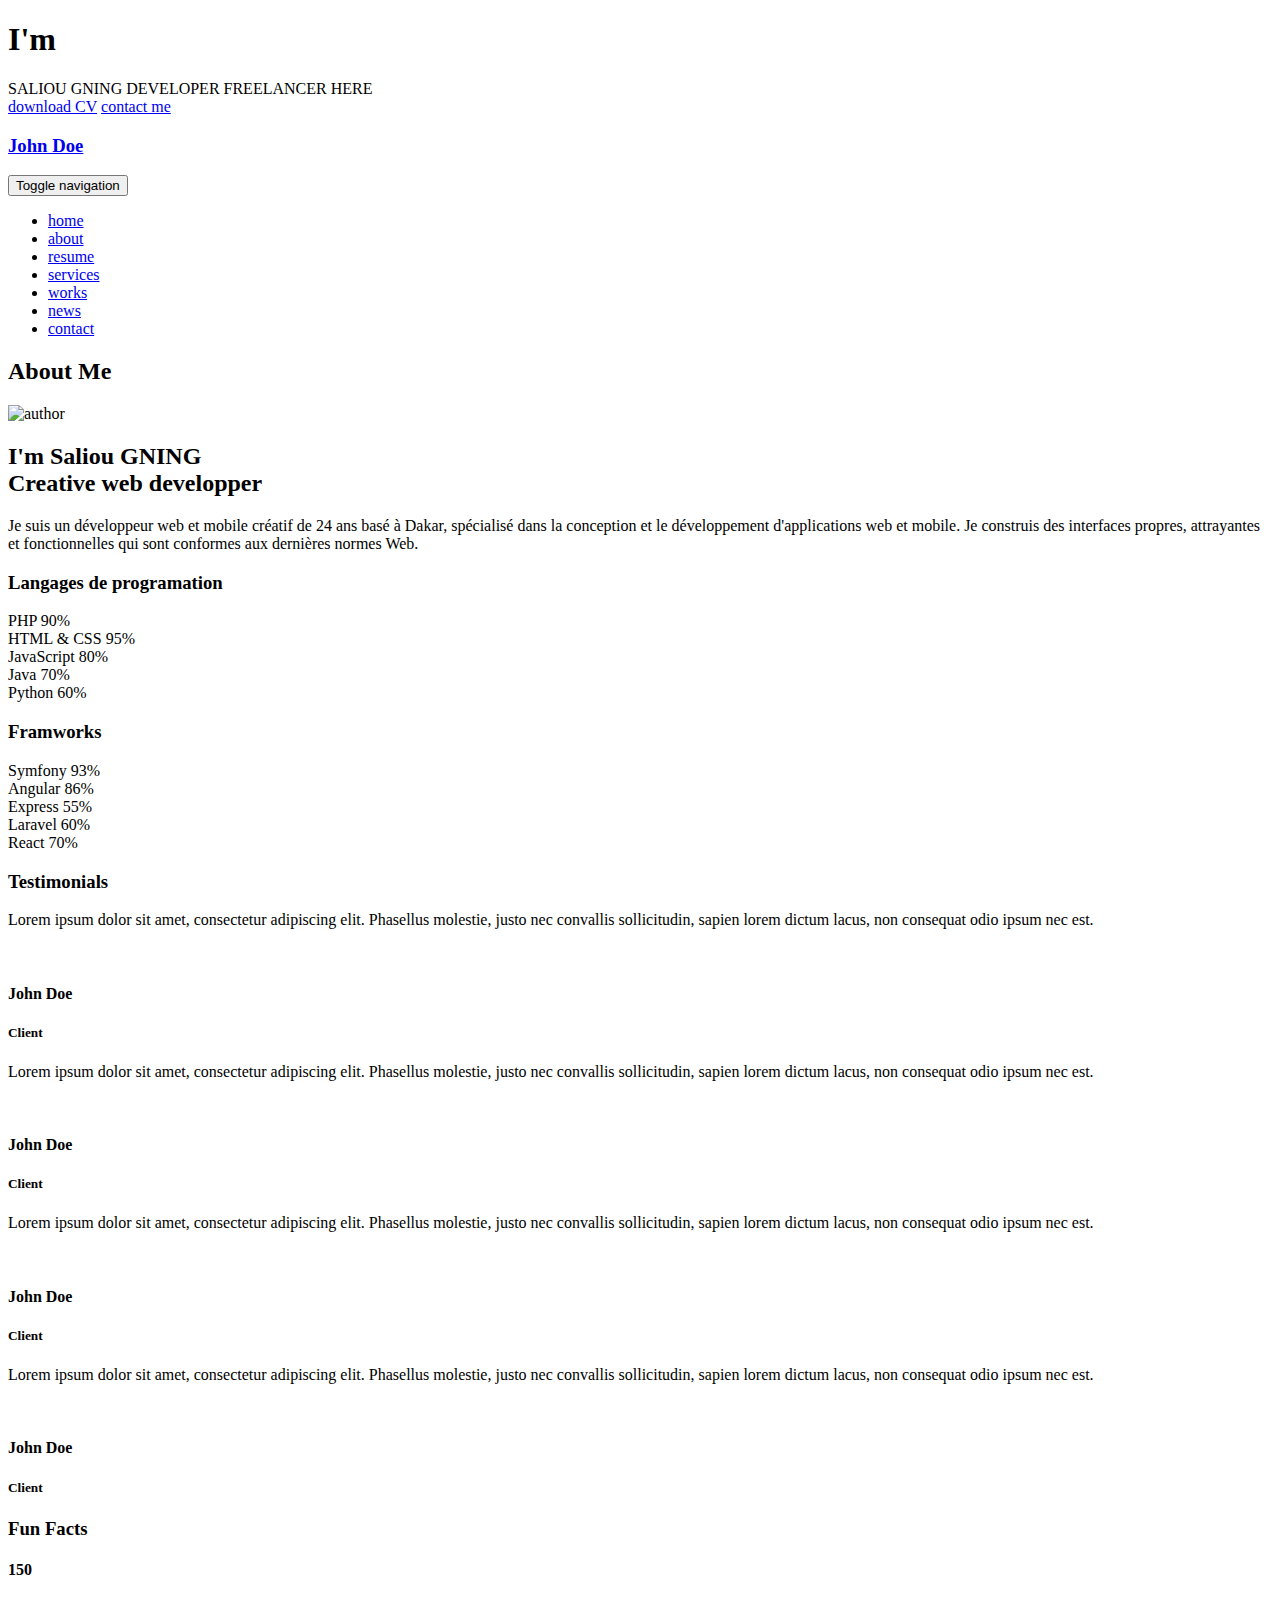
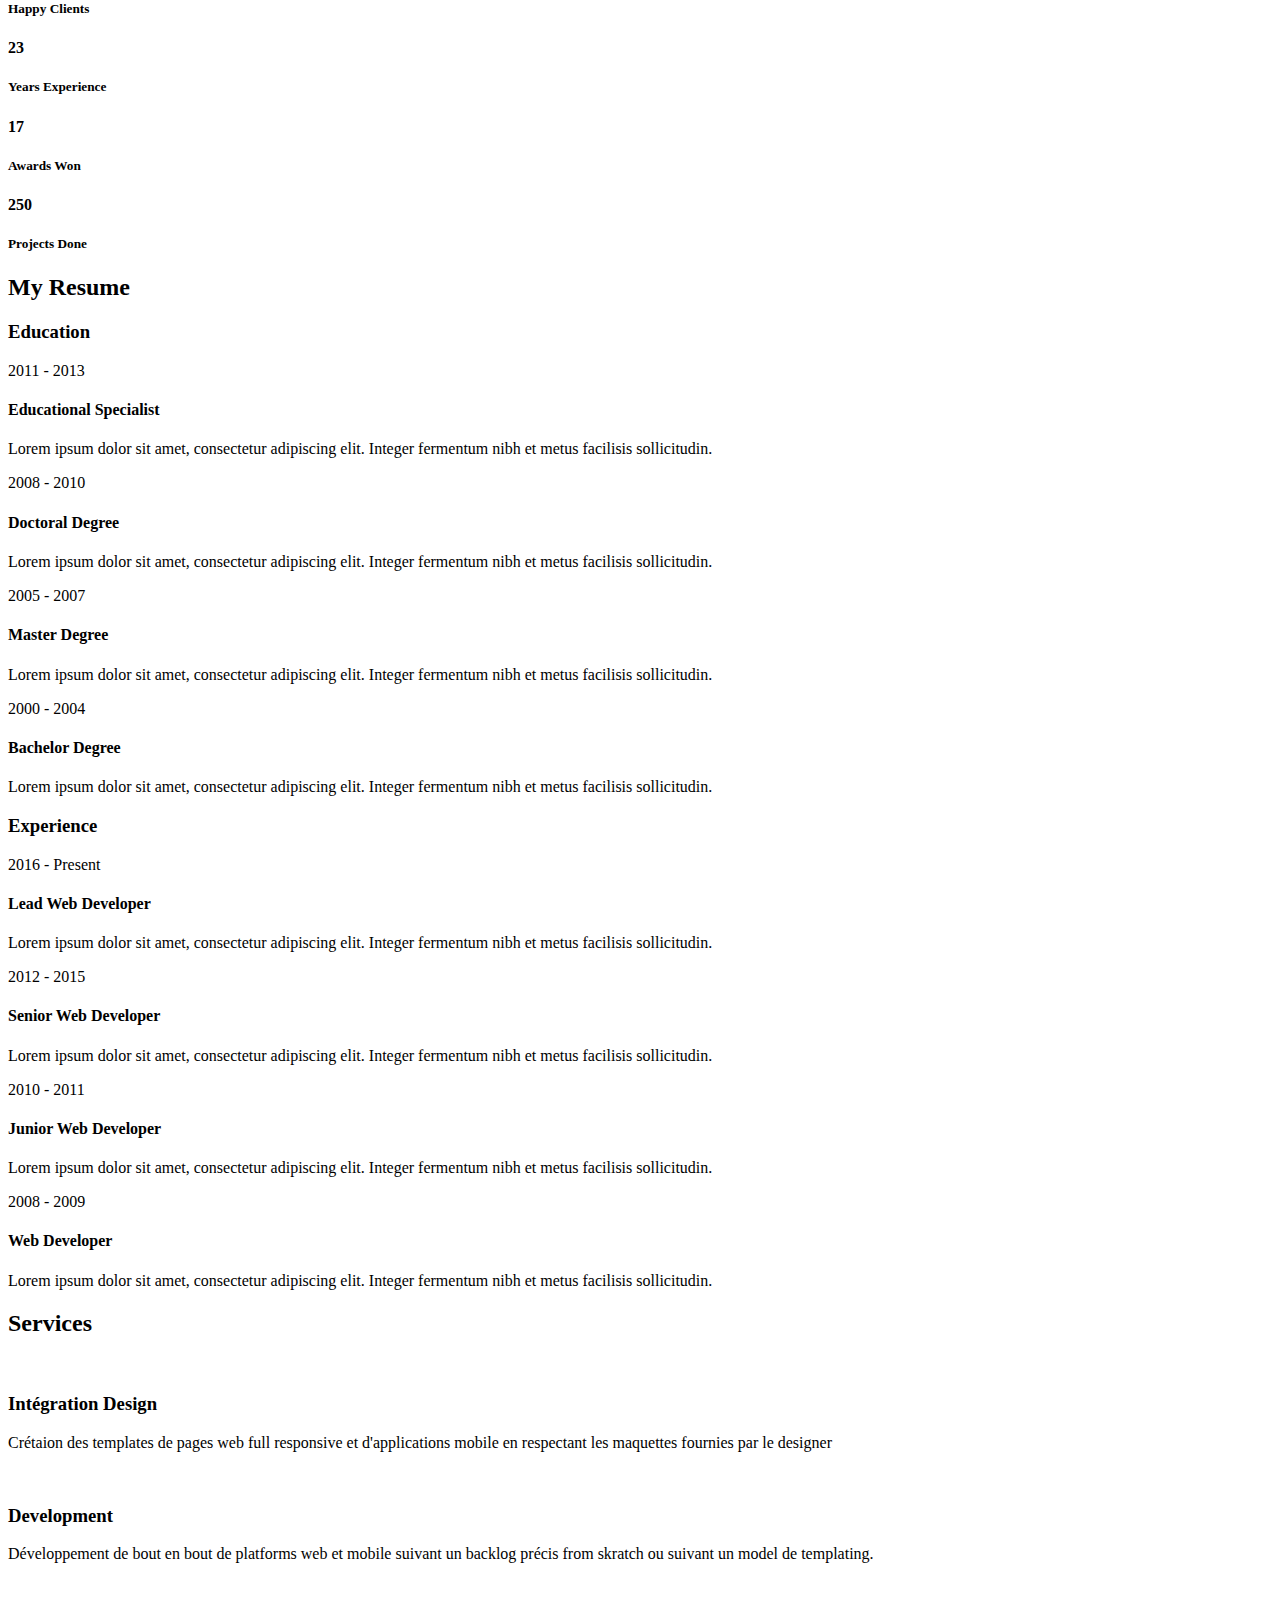
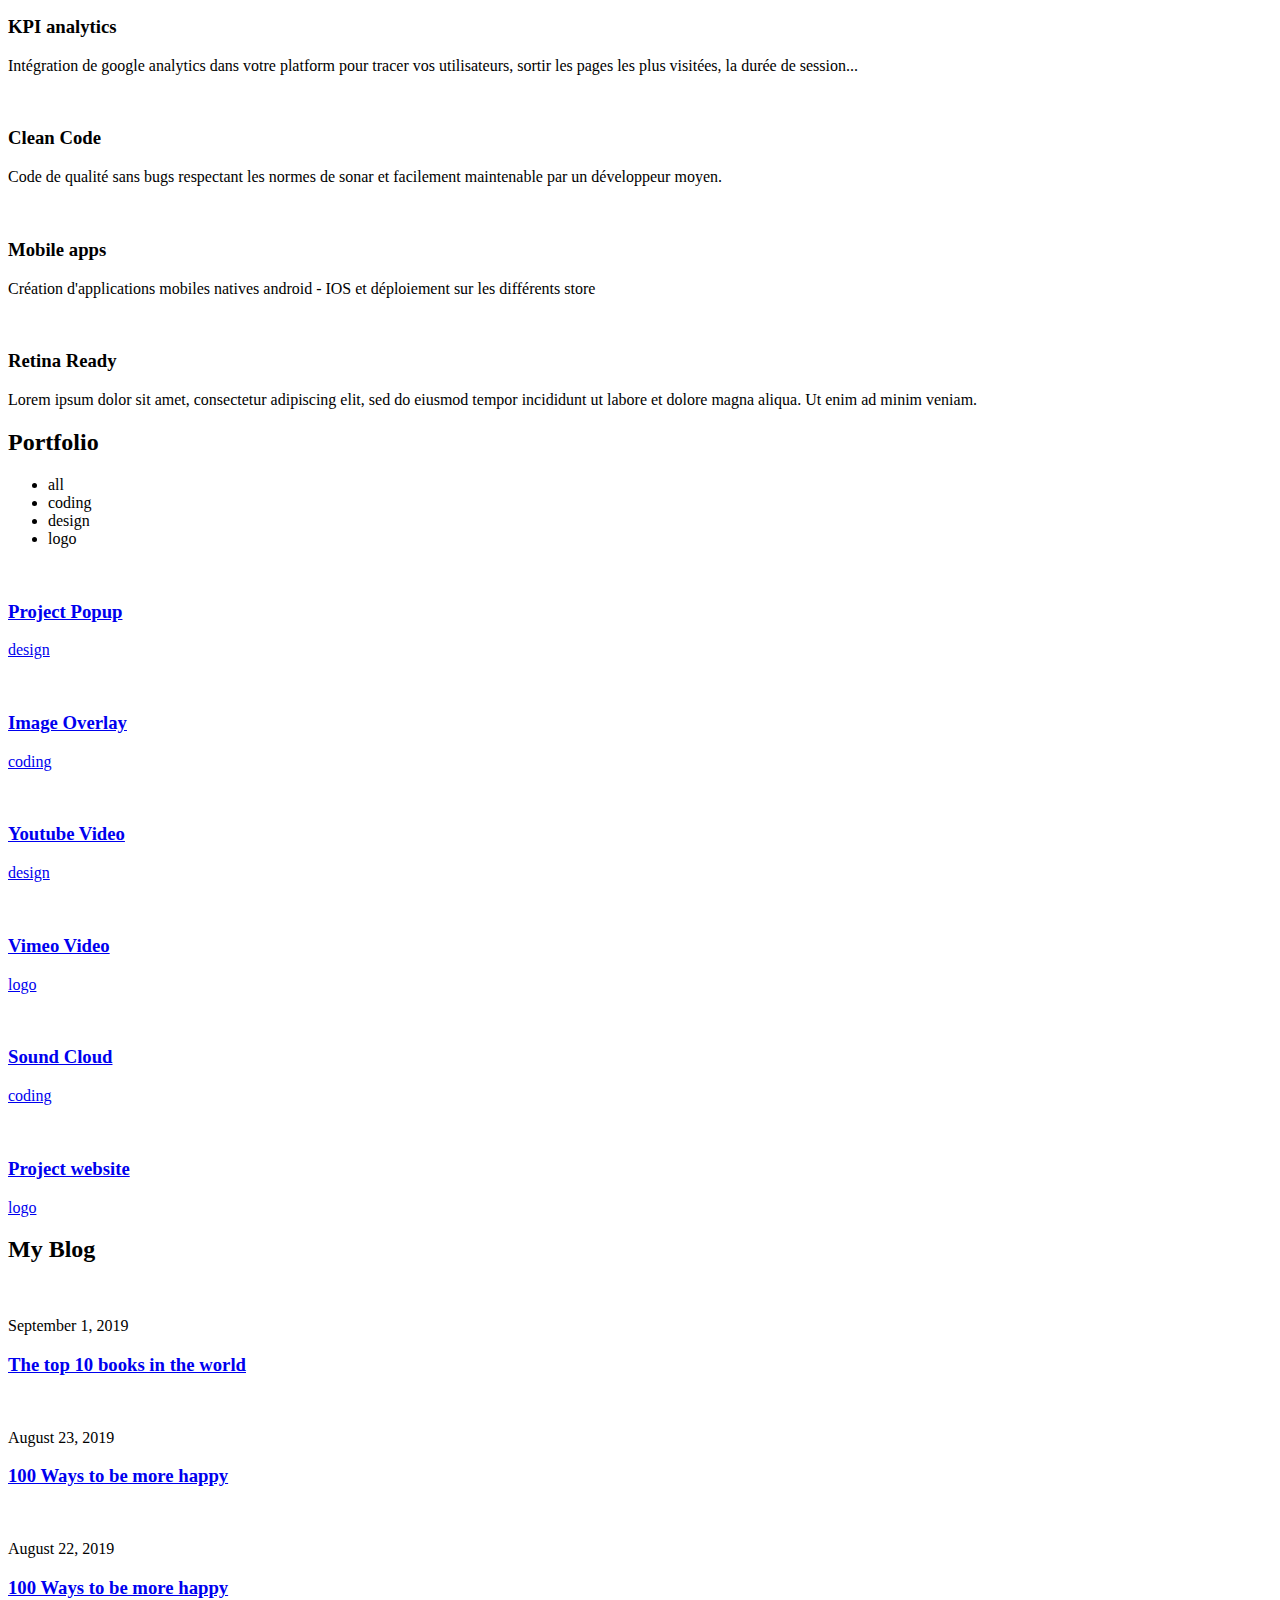
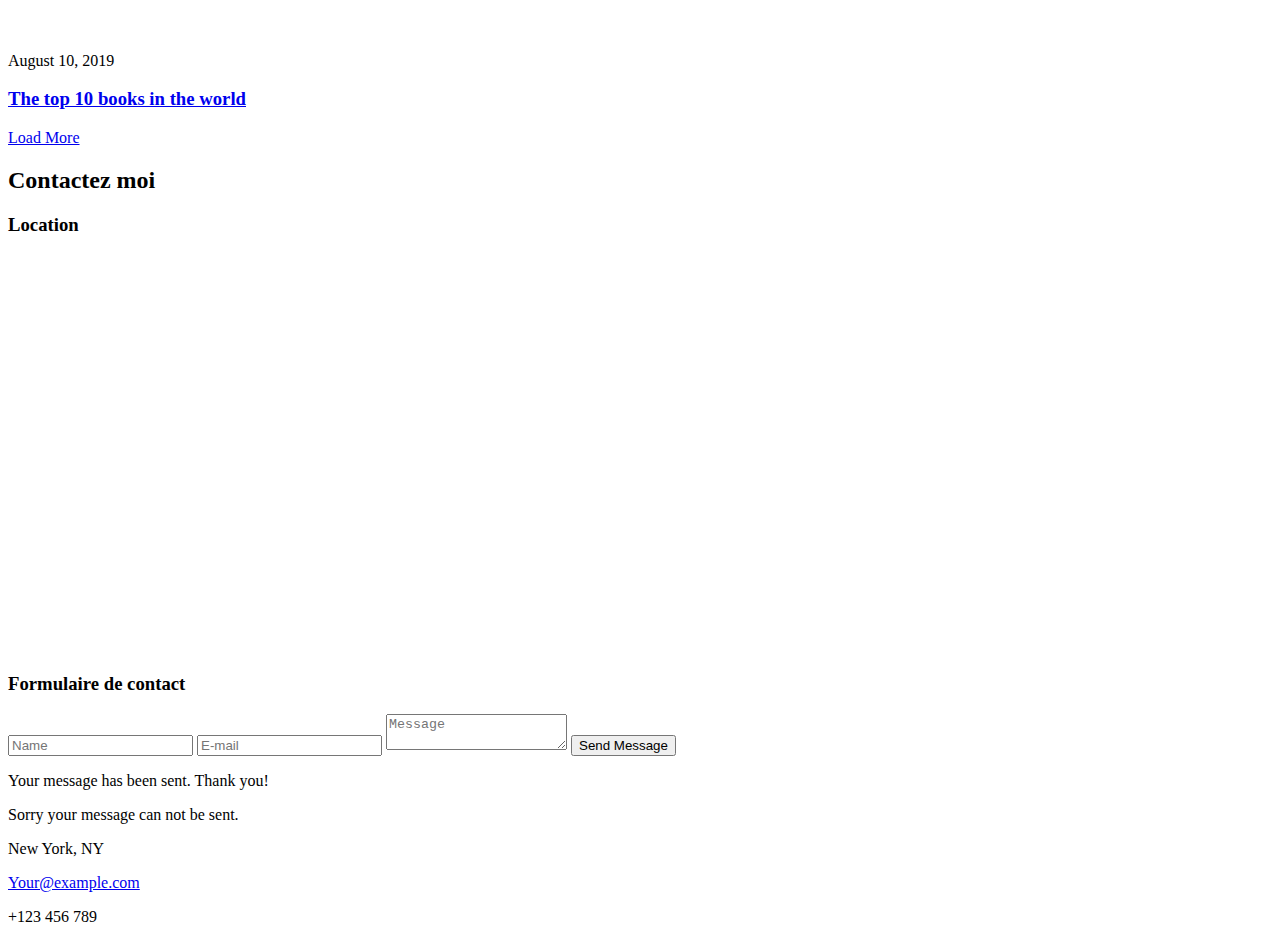
==== commit c95fc4d5: "Rectif url76847684768476847684$" ====
--- a/index.html
+++ b/index.html
@@ -1,1026 +1,1111 @@
 <!DOCTYPE html>
 <html lang="zxx">
-	<head>
-		<!-- META DATA -->
-		<meta charset="UTF-8">
-		<meta http-equiv="X-UA-Compatible" content="IE=edge">
-		<meta name="viewport" content="width=device-width, initial-scale=1">
-
-		<!-- TITLE OF SITE -->
-		<title>Nassar - Creative Resume / CV / Portfolio / vCard</title>
-
-	    <!-- favicon -->
-	    <link id="favicon" rel="icon" type="image/png" href="assets/images/favicon.ico">
-
-        <!-- Google Fonts-->
-        <link rel="stylesheet" href="https://fonts.googleapis.com/css?family=Nunito:200,300,400,600,700,800,900%7CPoppins:300,400,500,600&display=swap">
-
-        <!-- Bootstrap css -->
-		<link rel="stylesheet" href="assets/css/bootstrap.css">
-
-        <!-- splitlayout.css -->
-		<link rel="stylesheet" href="assets/css/splitlayout.css">
-        <link rel="stylesheet" href="assets/css/animations.css">
-
-        <!-- slick css -->
-        <link rel="stylesheet" href="assets/css/slick.css">
-        <link rel="stylesheet" href="assets/css/slick-theme.css">
-
-        <!-- magnific-popup.css -->
-        <link rel="stylesheet" href="assets/css/magnific-popup.css">
-
-        <!-- font-awesome.min.css -->
-        <link rel="stylesheet" href="assets/css/font-awesome.min.css">
-        <link rel="stylesheet" href="assets/css/pe-icon-7-stroke.min.css">
-
-        <!-- Main style css -->
-		<link rel="stylesheet" href="assets/css/style.css">
-
-        <!-- Responsive css -->
-        <link rel="stylesheet" href="assets/css/responsive.css">
-
-        <!-- Main Color -->
-        <link rel="stylesheet" href="assets/css/color.css">
-
-        <!--[if lt IE 9]>
+
+<head>
+    <!-- META DATA -->
+    <meta charset="UTF-8">
+    <meta http-equiv="X-UA-Compatible" content="IE=edge">
+    <meta name="viewport" content="width=device-width, initial-scale=1">
+
+    <!-- TITLE OF SITE -->
+    <title>Saliou GNING - Resume / CV / Portfolio / vCard</title>
+
+    <!-- favicon -->
+    <link id="favicon" rel="icon" type="image/png" href="assets/images/favicon.ico">
+
+    <!-- Google Fonts-->
+    <link rel="stylesheet" href="https://fonts.googleapis.com/css?family=Nunito:200,300,400,600,700,800,900%7CPoppins:300,400,500,600&display=swap">
+
+    <!-- Bootstrap css -->
+    <link rel="stylesheet" href="assets/css/bootstrap.css">
+
+    <!-- splitlayout.css -->
+    <link rel="stylesheet" href="assets/css/splitlayout.css">
+    <link rel="stylesheet" href="assets/css/animations.css">
+
+    <!-- slick css -->
+    <link rel="stylesheet" href="assets/css/slick.css">
+    <link rel="stylesheet" href="assets/css/slick-theme.css">
+
+    <!-- magnific-popup.css -->
+    <link rel="stylesheet" href="assets/css/magnific-popup.css">
+
+    <!-- font-awesome.min.css -->
+    <link rel="stylesheet" href="assets/css/font-awesome.min.css">
+    <link rel="stylesheet" href="assets/css/pe-icon-7-stroke.min.css">
+
+    <!-- Main style css -->
+    <link rel="stylesheet" href="assets/css/style.css">
+
+    <!-- Responsive css -->
+    <link rel="stylesheet" href="assets/css/responsive.css">
+
+    <!-- Main Color -->
+    <link rel="stylesheet" href="assets/css/color.css">
+
+    <!--[if lt IE 9]>
           <script src="https://oss.maxcdn.com/html5shiv/3.7.3/html5shiv.min.js"></script>
           <script src="https://oss.maxcdn.com/respond/1.4.2/respond.min.js"></script>
         <![endif]-->
-	</head>
-
-	<body class="home page-template-default front_home">
-		<div id="page" class="site">
-
-		    <!--Start Preloader-->
-		    <div class="page-loader startLoad">
-		      <div class="loader startLoad"></div>
-		    </div>
-		    <!--End Preloader-->
-
-		    <div id="splitlayout" class="splitlayout close-right">
-				<div class="intro">
-					    
-					<!--Start Home-->
-	                <div class="home_type full-height home__menu">
-					    <div class="side side-left container" style="background-image: url(assets/images/home_personal.jpg);">
-					        <div class="overlayer">
-					            <div class="display-table">
-					                <div class="display-table-cell">
-					                    <h1 class="fit__text">I'm <span id="typed"></span></h1>
-					                    <div id="typed-strings">
-											<span>SALIOU GNING</span>
-							    			<span>DEVELOPER</span>
-							    			<span>FREELANCER</span>
-							    			<span>HERE</span>
-							    		</div>
-					                    <div class="more_info">
-											<a href="index.html#" target="_self" class="bgColor">download CV</a>
-											<a href="index.html#contact" target="_self" class="goToSec">contact me</a>
-										</div><!--.more_info-->
-					                </div><!--.display-table-cell-->
-					            </div><!--.display-table-->
-					        </div><!--.overlayer-->
-					    </div><!--.side-->
-					</div><!--.home_type-->                
-					<!--End Home-->
-					
-
-	                <!--Start Menu-->
-	                <div class="mob-menu-overlay"></div>
-	                <div class="mob-menu">
-	                    <div class="mob-menu-content">
-	                        <div class="float-left">
-	                            <h3 class="menu-title">
-	                            	<a href="http://www.ideas-factory.org/geeky">John Doe</a>
-	                            </h3>
-	                        </div>
-	                        <div class="float-right">
-	                            <button type="button" class="navbar-toggle collapsed" data-toggle="collapse" data-target="#bs-example-navbar-collapse-1" aria-expanded="false">
+</head>
+
+<body class="home page-template-default front_home">
+    <div id="page" class="site">
+
+        <!--Start Preloader-->
+        <div class="page-loader startLoad">
+            <div class="loader startLoad"></div>
+        </div>
+        <!--End Preloader-->
+
+        <div id="splitlayout" class="splitlayout close-right">
+            <div class="intro">
+
+                <!--Start Home-->
+                <div class="home_type full-height home__menu">
+                    <div class="side side-left container" style="background-image: url(assets/images/home_personal.jpg);">
+                        <div class="overlayer">
+                            <div class="display-table">
+                                <div class="display-table-cell">
+                                    <h1 class="fit__text">I'm <span id="typed"></span></h1>
+                                    <div id="typed-strings">
+                                        <span>SALIOU GNING</span>
+                                        <span>DEVELOPER</span>
+                                        <span>FREELANCER</span>
+                                        <span>HERE</span>
+                                    </div>
+                                    <div class="more_info">
+                                        <a href="assets/cv-saliou.pdf" target="_blank" class="bgColor">download CV</a>
+                                        <a href="#contact" target="_self" class="goToSec">contact me</a>
+                                    </div>
+                                    <!--.more_info-->
+                                </div>
+                                <!--.display-table-cell-->
+                            </div>
+                            <!--.display-table-->
+                        </div>
+                        <!--.overlayer-->
+                    </div>
+                    <!--.side-->
+                </div>
+                <!--.home_type-->
+                <!--End Home-->
+
+
+                <!--Start Menu-->
+                <div class="mob-menu-overlay"></div>
+                <div class="mob-menu">
+                    <div class="mob-menu-content">
+                        <div class="float-left">
+                            <h3 class="menu-title">
+                                <a href="http://www.ideas-factory.org/geeky">John Doe</a>
+                            </h3>
+                        </div>
+                        <div class="float-right">
+                            <button type="button" class="navbar-toggle collapsed" data-toggle="collapse" data-target="#bs-example-navbar-collapse-1" aria-expanded="false">
 	                                <span class="sr-only">Toggle navigation</span>
 	                                <span class="icon-bar"></span>
 	                                <span class="icon-bar"></span>
 	                                <span class="icon-bar"></span>
 	                            </button>
-	                        </div>
-	                    </div>
-	                </div>
-					<div class="side side-right">
-						<div class="home-lines">
-							<div class="linesContent">
-								<span class="home-line"></span>
-								<span class="home-line"></span>
-								<span class="home-line"></span>
-								<span class="home-line"></span>
-							</div>
-						</div>
-						<div class="intro-content">
-							<div class="menu">
-	                            <!--Menu Items-->
-								<ul id="menu" class="list-unstyled menu_list">
-									<li class="menu-item ">
-										<span><a href="#home">home</a></span>
-									</li>
-									<li class="menu-item ">
-										<span><a href="#about">about</a></span>
-									</li>
-									<li class="menu-item ">
-										<span><a href="#resume">resume</a></span>
-									</li>
-									<li class="menu-item ">
-										<span><a href="#services">services</a></span>
-									</li>
-									<li class="menu-item ">
-										<span><a href="#portfolio">works</a></span>
-									</li>
-									<li class="menu-item ">
-										<span><a href="#blog">news</a></span>
-									</li>
-									<li class="menu-item">
-										<span><a href="#contact">contact</a></span>
-									</li>
-								</ul>
-							</div><!--.menu-->
-						</div><!--.intro-content-->
-					</div><!--.side-->
-	                <!--End Menu-->
-				</div><!-- /intro -->
-		
-
-
-				<div class="pag-e page-right">
-				    <div id="pt-main" class="pt-perspective page-inner">
-
-
-				    	<!--Start About Section-->
-						<section class="about pt-page" id="about">
-						    <div class="scroll__content"> 
-						        <div class="sec_title">
-						        	<h2>About Me</h2>
-						        </div>        
-						        <div class="sec__content">
-						        	<div class="container">
-						        		<div class="row">
-											<div class="col-xs-12 col-sm-4">
-										    	<img src="assets/images/author.jpg" class="full_width about__img" alt="author">
-											</div>
-											<div class="col-xs-12 col-sm-8">
-												<div class="heading">
-													<h2>I'm John Doe<br>Creative web designer</h2>	
-												</div>
-												<p>I'm 24 years old creative web designer based in New York, specializing in User Interface Design and Development. I build clean, appealing, and functional interfaces which comply with the latest web standards. </p>
-												<p>Lorem ipsum dolor sit amet, consectetur adipiscing elit, sed do eiusmod tempor incididunt ut labore et dolore magna aliqua. Ut enim ad minim veniam, quis nostrud exercitation ullamco laboris nisi ut aliquip ex ea commodo consequat.</p>
-												
-												<!--Social links-->
-												<div class="social-icons">
-												    <a target="_blank" href="index.html#"><i class="fa fa-facebook-f"></i></a>
-												    <a target="_blank" href="index.html#"><i class="fa fa-twitter"></i></a>
-												    <a target="_blank" href="index.html#"><i class="fa fa-instagram"></i></a>
-												    <a target="_blank" href="index.html#"><i class="fa fa-linkedin"></i></a>
-												</div>
-
-											</div>
-										</div>
-
-										<!-- Skills -->
-										<div class="row">
-											<div class="col-xs-12 col-sm-6">
-												<h3 class="subtitle margin-top-55">My Skills
-													<svg width="66px" height="8px" viewBox="0 0 66 8" version="1.1" xmlns="http://www.w3.org/2000/svg" xmlns:xlink="http://www.w3.org/1999/xlink">
+                        </div>
+                    </div>
+                </div>
+                <div class="side side-right">
+                    <div class="home-lines">
+                        <div class="linesContent">
+                            <span class="home-line"></span>
+                            <span class="home-line"></span>
+                            <span class="home-line"></span>
+                            <span class="home-line"></span>
+                        </div>
+                    </div>
+                    <div class="intro-content">
+                        <div class="menu">
+                            <!--Menu Items-->
+                            <ul id="menu" class="list-unstyled menu_list">
+                                <li class="menu-item ">
+                                    <span><a href="#home">home</a></span>
+                                </li>
+                                <li class="menu-item ">
+                                    <span><a href="#about">about</a></span>
+                                </li>
+                                <li class="menu-item ">
+                                    <span><a href="#resume">resume</a></span>
+                                </li>
+                                <li class="menu-item ">
+                                    <span><a href="#services">services</a></span>
+                                </li>
+                                <li class="menu-item ">
+                                    <span><a href="#portfolio">works</a></span>
+                                </li>
+                                <li class="menu-item ">
+                                    <span><a href="#blog">news</a></span>
+                                </li>
+                                <li class="menu-item">
+                                    <span><a href="#contact">contact</a></span>
+                                </li>
+                            </ul>
+                        </div>
+                        <!--.menu-->
+                    </div>
+                    <!--.intro-content-->
+                </div>
+                <!--.side-->
+                <!--End Menu-->
+            </div>
+            <!-- /intro -->
+
+
+
+            <div class="pag-e page-right">
+                <div id="pt-main" class="pt-perspective page-inner">
+
+
+                    <!--Start About Section-->
+                    <section class="about pt-page" id="about">
+                        <div class="scroll__content">
+                            <div class="sec_title">
+                                <h2>About Me</h2>
+                            </div>
+                            <div class="sec__content">
+                                <div class="container">
+                                    <div class="row">
+                                        <div class="col-xs-12 col-sm-4">
+                                            <img src="assets/images/author.jpg" class="full_width about__img" alt="author">
+                                        </div>
+                                        <div class="col-xs-12 col-sm-8">
+                                            <div class="heading">
+                                                <h2>I'm Saliou GNING<br>Creative web developper</h2>
+                                            </div>
+                                            <p>Je suis un développeur web et mobile créatif de 24 ans basé à Dakar, spécialisé dans la conception et le développement d'applications web et mobile. Je construis des interfaces propres, attrayantes et fonctionnelles
+                                                qui sont conformes aux dernières normes Web.</p>
+
+                                            <!--Social links-->
+                                            <div class="social-icons">
+                                                <a target="_blank" href="index.html#"><i class="fa fa-facebook-f"></i></a>
+                                                <a target="_blank" href="index.html#"><i class="fa fa-twitter"></i></a>
+                                                <a target="_blank" href="index.html#"><i class="fa fa-instagram"></i></a>
+                                                <a target="_blank" href="index.html#"><i class="fa fa-linkedin"></i></a>
+                                            </div>
+
+                                        </div>
+                                    </div>
+
+                                    <!-- Skills -->
+                                    <div class="row">
+                                        <div class="col-xs-12 col-sm-6">
+                                            <h3 class="subtitle margin-top-55">Langages de programation
+                                                <svg width="66px" height="8px" viewBox="0 0 66 8" version="1.1" xmlns="http://www.w3.org/2000/svg" xmlns:xlink="http://www.w3.org/1999/xlink">
 												        <g class="Web" stroke="none" stroke-width="1" fill="none" fill-rule="evenodd" transform="translate(-147.000000, -464.000000)" opacity="0.2" stroke-linecap="round" stroke-linejoin="round">
 												            <g class="Header" stroke="#FFFFFF" stroke-width="3">
 												                <path d="M149,466 C152.87377,466 152.87377,470 156.747541,470 C160.621311,470 160.621311,466 164.493293,466 C168.367064,466 168.367064,470 172.240834,470 C176.112816,470 176.112816,466 179.984798,466 C183.858569,466 183.858569,470 187.730551,470 C191.607898,470 191.607898,466 195.483457,466 C199.362593,466 199.362593,470 203.241728,470 C207.120864,470 207.120864,466 211,466"></path>
 												            </g>
 												        </g>
 												    </svg>
-												</h3>
-												<div class="skills">
-
-													<!-- Skill 1 -->
-											        <div class="skill">
-											            <span>Photoshop</span>
-											            <span class="percentage">90%</span>
-											            <div class="progress_bg">
-											                <div class="progress_bar"></div>
-											            </div>
-											        </div>
-
-											        <!-- Skill 2 -->
-											        <div class="skill">
-											            <span>Illustrator</span>
-											            <span class="percentage">82%</span>
-											            <div class="progress_bg">
-											                <div class="progress_bar"></div>
-											            </div>
-											        </div>
-
-											        <!-- Skill 3 -->
-											        <div class="skill">
-											            <span>jQuery</span>
-											            <span class="percentage">77%</span>
-											            <div class="progress_bg">
-											                <div class="progress_bar"></div>
-											            </div>
-											        </div>
-
-												</div><!--.skills-->
-											</div>
-											<div class="col-xs-12 col-sm-6">
-												<h3 class="subtitle margin-top-55">Languages
-													<svg width="66px" height="8px" viewBox="0 0 66 8" version="1.1" xmlns="http://www.w3.org/2000/svg" xmlns:xlink="http://www.w3.org/1999/xlink">
+                                            </h3>
+                                            <div class="skills">
+
+                                                <!-- Skill 1 -->
+                                                <div class="skill">
+                                                    <span>PHP</span>
+                                                    <span class="percentage">90%</span>
+                                                    <div class="progress_bg">
+                                                        <div class="progress_bar"></div>
+                                                    </div>
+                                                </div>
+
+                                                <!-- Skill 2 -->
+                                                <div class="skill">
+                                                    <span>HTML & CSS</span>
+                                                    <span class="percentage">95%</span>
+                                                    <div class="progress_bg">
+                                                        <div class="progress_bar"></div>
+                                                    </div>
+                                                </div>
+
+                                                <!-- Skill 3 -->
+                                                <div class="skill">
+                                                    <span>JavaScript</span>
+                                                    <span class="percentage">80%</span>
+                                                    <div class="progress_bg">
+                                                        <div class="progress_bar"></div>
+                                                    </div>
+                                                </div>
+
+                                                <!-- Skill 4 -->
+                                                <div class="skill">
+                                                    <span>Java</span>
+                                                    <span class="percentage">70%</span>
+                                                    <div class="progress_bg">
+                                                        <div class="progress_bar"></div>
+                                                    </div>
+                                                </div>
+
+                                                <!-- Skill 5 -->
+                                                <div class="skill">
+                                                    <span>Python</span>
+                                                    <span class="percentage">60%</span>
+                                                    <div class="progress_bg">
+                                                        <div class="progress_bar"></div>
+                                                    </div>
+                                                </div>
+
+                                            </div>
+                                            <!--.skills-->
+                                        </div>
+                                        <div class="col-xs-12 col-sm-6">
+                                            <h3 class="subtitle margin-top-55">Framworks
+                                                <svg width="66px" height="8px" viewBox="0 0 66 8" version="1.1" xmlns="http://www.w3.org/2000/svg" xmlns:xlink="http://www.w3.org/1999/xlink">
 												        <g class="Web" stroke="none" stroke-width="1" fill="none" fill-rule="evenodd" transform="translate(-147.000000, -464.000000)" opacity="0.2" stroke-linecap="round" stroke-linejoin="round">
 												            <g class="Header" stroke="#FFFFFF" stroke-width="3">
 												                <path d="M149,466 C152.87377,466 152.87377,470 156.747541,470 C160.621311,470 160.621311,466 164.493293,466 C168.367064,466 168.367064,470 172.240834,470 C176.112816,470 176.112816,466 179.984798,466 C183.858569,466 183.858569,470 187.730551,470 C191.607898,470 191.607898,466 195.483457,466 C199.362593,466 199.362593,470 203.241728,470 C207.120864,470 207.120864,466 211,466"></path>
 												            </g>
 												        </g>
 												    </svg>
-												</h3>
-												<div class="skills">
-
-													<!-- Skill 1 -->
-											        <div class="skill">
-											            <span>English</span>
-											            <span class="percentage">93%</span>
-											            <div class="progress_bg">
-											                <div class="progress_bar"></div>
-											            </div>
-											        </div>
-
-											        <!-- Skill 2 -->
-											        <div class="skill">
-											            <span>Spanish</span>
-											            <span class="percentage">86%</span>
-											            <div class="progress_bg">
-											                <div class="progress_bar"></div>
-											            </div>
-											        </div>
-
-											        <!-- Skill 3 -->
-											        <div class="skill">
-											            <span>Italian</span>
-											            <span class="percentage">72%</span>
-											            <div class="progress_bg">
-											                <div class="progress_bar"></div>
-											            </div>
-											        </div>
-
-												</div><!--.skills-->
-											</div>
-										</div>
-
-										<!--Testimonials-->
-										<h3 class="subtitle margin-top-55">Testimonials
-											<svg width="66px" height="8px" viewBox="0 0 66 8" version="1.1" xmlns="http://www.w3.org/2000/svg" xmlns:xlink="http://www.w3.org/1999/xlink">
+                                            </h3>
+                                            <div class="skills">
+
+                                                <!-- Skill 1 -->
+                                                <div class="skill">
+                                                    <span>Symfony</span>
+                                                    <span class="percentage">93%</span>
+                                                    <div class="progress_bg">
+                                                        <div class="progress_bar"></div>
+                                                    </div>
+                                                </div>
+
+                                                <!-- Skill 2 -->
+                                                <div class="skill">
+                                                    <span>Angular</span>
+                                                    <span class="percentage">86%</span>
+                                                    <div class="progress_bg">
+                                                        <div class="progress_bar"></div>
+                                                    </div>
+                                                </div>
+
+                                                <!-- Skill 3 -->
+                                                <div class="skill">
+                                                    <span>Express</span>
+                                                    <span class="percentage">55%</span>
+                                                    <div class="progress_bg">
+                                                        <div class="progress_bar"></div>
+                                                    </div>
+                                                </div>
+
+                                                <!-- Skill 3 -->
+                                                <div class="skill">
+                                                    <span>Laravel</span>
+                                                    <span class="percentage">60%</span>
+                                                    <div class="progress_bg">
+                                                        <div class="progress_bar"></div>
+                                                    </div>
+                                                </div>
+
+                                                <!-- Skill 3 -->
+                                                <div class="skill">
+                                                    <span>React</span>
+                                                    <span class="percentage">70%</span>
+                                                    <div class="progress_bg">
+                                                        <div class="progress_bar"></div>
+                                                    </div>
+                                                </div>
+
+                                            </div>
+                                            <!--.skills-->
+                                        </div>
+                                    </div>
+
+                                    <!--Testimonials-->
+                                    <h3 class="subtitle margin-top-55">Testimonials
+                                        <svg width="66px" height="8px" viewBox="0 0 66 8" version="1.1" xmlns="http://www.w3.org/2000/svg" xmlns:xlink="http://www.w3.org/1999/xlink">
 										        <g class="Web" stroke="none" stroke-width="1" fill="none" fill-rule="evenodd" transform="translate(-147.000000, -464.000000)" opacity="0.2" stroke-linecap="round" stroke-linejoin="round">
 										            <g class="Header" stroke="#FFFFFF" stroke-width="3">
 										                <path d="M149,466 C152.87377,466 152.87377,470 156.747541,470 C160.621311,470 160.621311,466 164.493293,466 C168.367064,466 168.367064,470 172.240834,470 C176.112816,470 176.112816,466 179.984798,466 C183.858569,466 183.858569,470 187.730551,470 C191.607898,470 191.607898,466 195.483457,466 C199.362593,466 199.362593,470 203.241728,470 C207.120864,470 207.120864,466 211,466"></path>
 										            </g>
 										        </g>
 										    </svg>
-										</h3>
-										<div class="testimonials">
-										    <div class="arrows">
-										        <span class="pe-7s-angle-left prev-testi"></span>
-										        <span class="pe-7s-angle-right next-testi"></span>
-										    </div>
-										    <div class="owl">
-										        
-										        <!-- Testimonial 1 -->
-										        <div class="testimonial">
-										            <div class="testi-content">
-										                <p>Lorem ipsum dolor sit amet, consectetur adipiscing elit. Phasellus molestie, justo nec convallis sollicitudin, sapien lorem dictum lacus, non consequat odio ipsum nec est.</p>
-										            </div>
-										            <div class="img-wrapper">
-										                <img src="assets/images/testimonials/client_1.jpg" alt="">
-										            </div>
-										            <h4>John Doe</h4>
-										            <h5>Client</h5>
-										        </div>
-
-										        <!-- Testimonial 2 -->
-										        <div class="testimonial">
-										            <div class="testi-content">
-										                <p>Lorem ipsum dolor sit amet, consectetur adipiscing elit. Phasellus molestie, justo nec convallis sollicitudin, sapien lorem dictum lacus, non consequat odio ipsum nec est.</p>
-										            </div>
-										            <div class="img-wrapper">
-										                <img src="assets/images/testimonials/client_2.jpg" alt="">
-										            </div>
-										            <h4>John Doe</h4>
-										            <h5>Client</h5>
-										        </div>
-
-										        <!-- Testimonial 3 -->
-										        <div class="testimonial">
-										            <div class="testi-content">
-										                <p>Lorem ipsum dolor sit amet, consectetur adipiscing elit. Phasellus molestie, justo nec convallis sollicitudin, sapien lorem dictum lacus, non consequat odio ipsum nec est.</p>
-										            </div>
-										            <div class="img-wrapper">
-										                <img src="assets/images/testimonials/client_3.jpg" alt="">
-										            </div>
-										            <h4>John Doe</h4>
-										            <h5>Client</h5>
-										        </div>
-
-										        <!-- Testimonial 4 -->
-										        <div class="testimonial">
-										            <div class="testi-content">
-										                <p>Lorem ipsum dolor sit amet, consectetur adipiscing elit. Phasellus molestie, justo nec convallis sollicitudin, sapien lorem dictum lacus, non consequat odio ipsum nec est.</p>
-										            </div>
-										            <div class="img-wrapper">
-										                <img src="assets/images/testimonials/client_4.jpg" alt="">
-										            </div>
-										            <h4>John Doe</h4>
-										            <h5>Client</h5>
-										        </div>
-										    
-										    </div><!--.owl-->
-										</div><!--.testimonials-->
-
-										<!--Fun Facts-->
-										<h3 class="subtitle margin-top-55">Fun Facts
-											<svg width="66px" height="8px" viewBox="0 0 66 8" version="1.1" xmlns="http://www.w3.org/2000/svg" xmlns:xlink="http://www.w3.org/1999/xlink">
+                                    </h3>
+                                    <div class="testimonials">
+                                        <div class="arrows">
+                                            <span class="pe-7s-angle-left prev-testi"></span>
+                                            <span class="pe-7s-angle-right next-testi"></span>
+                                        </div>
+                                        <div class="owl">
+
+                                            <!-- Testimonial 1 -->
+                                            <div class="testimonial">
+                                                <div class="testi-content">
+                                                    <p>Lorem ipsum dolor sit amet, consectetur adipiscing elit. Phasellus molestie, justo nec convallis sollicitudin, sapien lorem dictum lacus, non consequat odio ipsum nec est.</p>
+                                                </div>
+                                                <div class="img-wrapper">
+                                                    <img src="assets/images/testimonials/client_1.jpg" alt="">
+                                                </div>
+                                                <h4>John Doe</h4>
+                                                <h5>Client</h5>
+                                            </div>
+
+                                            <!-- Testimonial 2 -->
+                                            <div class="testimonial">
+                                                <div class="testi-content">
+                                                    <p>Lorem ipsum dolor sit amet, consectetur adipiscing elit. Phasellus molestie, justo nec convallis sollicitudin, sapien lorem dictum lacus, non consequat odio ipsum nec est.</p>
+                                                </div>
+                                                <div class="img-wrapper">
+                                                    <img src="assets/images/testimonials/client_2.jpg" alt="">
+                                                </div>
+                                                <h4>John Doe</h4>
+                                                <h5>Client</h5>
+                                            </div>
+
+                                            <!-- Testimonial 3 -->
+                                            <div class="testimonial">
+                                                <div class="testi-content">
+                                                    <p>Lorem ipsum dolor sit amet, consectetur adipiscing elit. Phasellus molestie, justo nec convallis sollicitudin, sapien lorem dictum lacus, non consequat odio ipsum nec est.</p>
+                                                </div>
+                                                <div class="img-wrapper">
+                                                    <img src="assets/images/testimonials/client_3.jpg" alt="">
+                                                </div>
+                                                <h4>John Doe</h4>
+                                                <h5>Client</h5>
+                                            </div>
+
+                                            <!-- Testimonial 4 -->
+                                            <div class="testimonial">
+                                                <div class="testi-content">
+                                                    <p>Lorem ipsum dolor sit amet, consectetur adipiscing elit. Phasellus molestie, justo nec convallis sollicitudin, sapien lorem dictum lacus, non consequat odio ipsum nec est.</p>
+                                                </div>
+                                                <div class="img-wrapper">
+                                                    <img src="assets/images/testimonials/client_4.jpg" alt="">
+                                                </div>
+                                                <h4>John Doe</h4>
+                                                <h5>Client</h5>
+                                            </div>
+
+                                        </div>
+                                        <!--.owl-->
+                                    </div>
+                                    <!--.testimonials-->
+
+                                    <!--Fun Facts-->
+                                    <h3 class="subtitle margin-top-55">Fun Facts
+                                        <svg width="66px" height="8px" viewBox="0 0 66 8" version="1.1" xmlns="http://www.w3.org/2000/svg" xmlns:xlink="http://www.w3.org/1999/xlink">
 										        <g class="Web" stroke="none" stroke-width="1" fill="none" fill-rule="evenodd" transform="translate(-147.000000, -464.000000)" opacity="0.2" stroke-linecap="round" stroke-linejoin="round">
 										            <g class="Header" stroke="#FFFFFF" stroke-width="3">
 										                <path d="M149,466 C152.87377,466 152.87377,470 156.747541,470 C160.621311,470 160.621311,466 164.493293,466 C168.367064,466 168.367064,470 172.240834,470 C176.112816,470 176.112816,466 179.984798,466 C183.858569,466 183.858569,470 187.730551,470 C191.607898,470 191.607898,466 195.483457,466 C199.362593,466 199.362593,470 203.241728,470 C207.120864,470 207.120864,466 211,466"></path>
 										            </g>
 										        </g>
 										    </svg>
-										</h3>
-										<div class="row funFactsRow">
-
-											<div class="col-xs-12 col-sm-6 col-md-3">
-												<div class="fun-facts">
-												    <div class="item">
-												        <span class="pe-7s-smile"></span>   
-												        <h4>150</h4>
-												        <h5>Happy Clients</h5>
-												    </div>
-												</div>
-											</div>
-
-											<div class="col-xs-12 col-sm-6 col-md-3">
-												<div class="fun-facts">
-												    <div class="item">
-												        <span class="pe-7s-portfolio"></span>
-												        <h4>23</h4>
-												        <h5>Years Experience</h5>
-												    </div>
-												</div>
-											</div>
-
-											<div class="col-xs-12 col-sm-6 col-md-3">
-												<div class="fun-facts">
-												    <div class="item">
-												        <span class="pe-7s-medal"></span>        
-												        <h4>17</h4>
-												        <h5>Awards Won</h5>
-												    </div>
-												</div>
-											</div>
-
-											<div class="col-xs-12 col-sm-6 col-md-3">
-												<div class="fun-facts">
-												    <div class="item">
-												        <span class="pe-7s-like2"></span>        
-												        <h4>250</h4>
-												        <h5>Projects Done</h5>
-												    </div>
-												</div>
-											</div>
-
-										</div>
-
-						            </div><!--.container-->
-						        </div><!--.sec__content-->
-						    </div><!--.scroll__content-->
-						</section>
-						<!--End About Section-->
-
-
-						<!--Start Resume Section-->
-						<section class="resume pt-page" id="resume">
-						    <div class="scroll__content">     
-						        <div class="sec_title">
-						        	<h2>My Resume</h2>
-						        </div>        
-						        <div class="sec__content">
-						        	<div class="container">
-						                    	
-										<div class="row">
-
-											<!--Education-->
-											<div class="col-xs-12 col-sm-6">
-												<h3 class="subtitle ">Education
-													<svg width="66px" height="8px" viewBox="0 0 66 8" version="1.1" xmlns="http://www.w3.org/2000/svg" xmlns:xlink="http://www.w3.org/1999/xlink">
+                                    </h3>
+                                    <div class="row funFactsRow">
+
+                                        <div class="col-xs-12 col-sm-6 col-md-3">
+                                            <div class="fun-facts">
+                                                <div class="item">
+                                                    <span class="pe-7s-smile"></span>
+                                                    <h4>150</h4>
+                                                    <h5>Happy Clients</h5>
+                                                </div>
+                                            </div>
+                                        </div>
+
+                                        <div class="col-xs-12 col-sm-6 col-md-3">
+                                            <div class="fun-facts">
+                                                <div class="item">
+                                                    <span class="pe-7s-portfolio"></span>
+                                                    <h4>23</h4>
+                                                    <h5>Years Experience</h5>
+                                                </div>
+                                            </div>
+                                        </div>
+
+                                        <div class="col-xs-12 col-sm-6 col-md-3">
+                                            <div class="fun-facts">
+                                                <div class="item">
+                                                    <span class="pe-7s-medal"></span>
+                                                    <h4>17</h4>
+                                                    <h5>Awards Won</h5>
+                                                </div>
+                                            </div>
+                                        </div>
+
+                                        <div class="col-xs-12 col-sm-6 col-md-3">
+                                            <div class="fun-facts">
+                                                <div class="item">
+                                                    <span class="pe-7s-like2"></span>
+                                                    <h4>250</h4>
+                                                    <h5>Projects Done</h5>
+                                                </div>
+                                            </div>
+                                        </div>
+
+                                    </div>
+
+                                </div>
+                                <!--.container-->
+                            </div>
+                            <!--.sec__content-->
+                        </div>
+                        <!--.scroll__content-->
+                    </section>
+                    <!--End About Section-->
+
+
+                    <!--Start Resume Section-->
+                    <section class="resume pt-page" id="resume">
+                        <div class="scroll__content">
+                            <div class="sec_title">
+                                <h2>My Resume</h2>
+                            </div>
+                            <div class="sec__content">
+                                <div class="container">
+
+                                    <div class="row">
+
+                                        <!--Education-->
+                                        <div class="col-xs-12 col-sm-6">
+                                            <h3 class="subtitle ">Education
+                                                <svg width="66px" height="8px" viewBox="0 0 66 8" version="1.1" xmlns="http://www.w3.org/2000/svg" xmlns:xlink="http://www.w3.org/1999/xlink">
 												        <g class="Web" stroke="none" stroke-width="1" fill="none" fill-rule="evenodd" transform="translate(-147.000000, -464.000000)" opacity="0.2" stroke-linecap="round" stroke-linejoin="round">
 												            <g class="Header" stroke="#FFFFFF" stroke-width="3">
 												                <path d="M149,466 C152.87377,466 152.87377,470 156.747541,470 C160.621311,470 160.621311,466 164.493293,466 C168.367064,466 168.367064,470 172.240834,470 C176.112816,470 176.112816,466 179.984798,466 C183.858569,466 183.858569,470 187.730551,470 C191.607898,470 191.607898,466 195.483457,466 C199.362593,466 199.362593,470 203.241728,470 C207.120864,470 207.120864,466 211,466"></path>
 												            </g>
 												        </g>
 												    </svg>
-												</h3>
-												<div class="resume">
-
-												    <div class="item">
-												        <div class="date">
-												            <span>2011 - 2013</span>
-												        </div>
-												        <div class="content">
-												            <h4>Educational Specialist</h4>
-												            <p>Lorem ipsum dolor sit amet, consectetur adipiscing elit. Integer fermentum nibh et metus facilisis sollicitudin.</p>
-												        </div>
-												    </div>
-
-												    <div class="item">
-												        <div class="date">
-												            <span>2008 - 2010</span>
-												        </div>
-												        <div class="content">
-												            <h4>Doctoral Degree</h4>
-												            <p>Lorem ipsum dolor sit amet, consectetur adipiscing elit. Integer fermentum nibh et metus facilisis sollicitudin.</p>
-												        </div>
-												    </div>
-
-												    <div class="item">
-												        <div class="date">
-												            <span>2005 - 2007</span>
-												        </div>
-												        <div class="content">
-												            <h4>Master Degree</h4>
-												            <p>Lorem ipsum dolor sit amet, consectetur adipiscing elit. Integer fermentum nibh et metus facilisis sollicitudin.</p>
-												        </div>
-												    </div>
-
-												    <div class="item">
-												        <div class="date">
-												            <span>2000 - 2004</span>
-												        </div>
-												        <div class="content">
-												            <h4>Bachelor Degree</h4>
-												            <p>Lorem ipsum dolor sit amet, consectetur adipiscing elit. Integer fermentum nibh et metus facilisis sollicitudin.</p>
-												        </div>
-												    </div>
-
-												</div>
-											</div>
-
-											<!--Experience-->
-											<div class="col-xs-12 col-sm-6 mob-margin-top-30">
-												<h3 class="subtitle">Experience
-													<svg width="66px" height="8px" viewBox="0 0 66 8" version="1.1" xmlns="http://www.w3.org/2000/svg" xmlns:xlink="http://www.w3.org/1999/xlink">
+                                            </h3>
+                                            <div class="resume">
+
+                                                <div class="item">
+                                                    <div class="date">
+                                                        <span>2011 - 2013</span>
+                                                    </div>
+                                                    <div class="content">
+                                                        <h4>Educational Specialist</h4>
+                                                        <p>Lorem ipsum dolor sit amet, consectetur adipiscing elit. Integer fermentum nibh et metus facilisis sollicitudin.</p>
+                                                    </div>
+                                                </div>
+
+                                                <div class="item">
+                                                    <div class="date">
+                                                        <span>2008 - 2010</span>
+                                                    </div>
+                                                    <div class="content">
+                                                        <h4>Doctoral Degree</h4>
+                                                        <p>Lorem ipsum dolor sit amet, consectetur adipiscing elit. Integer fermentum nibh et metus facilisis sollicitudin.</p>
+                                                    </div>
+                                                </div>
+
+                                                <div class="item">
+                                                    <div class="date">
+                                                        <span>2005 - 2007</span>
+                                                    </div>
+                                                    <div class="content">
+                                                        <h4>Master Degree</h4>
+                                                        <p>Lorem ipsum dolor sit amet, consectetur adipiscing elit. Integer fermentum nibh et metus facilisis sollicitudin.</p>
+                                                    </div>
+                                                </div>
+
+                                                <div class="item">
+                                                    <div class="date">
+                                                        <span>2000 - 2004</span>
+                                                    </div>
+                                                    <div class="content">
+                                                        <h4>Bachelor Degree</h4>
+                                                        <p>Lorem ipsum dolor sit amet, consectetur adipiscing elit. Integer fermentum nibh et metus facilisis sollicitudin.</p>
+                                                    </div>
+                                                </div>
+
+                                            </div>
+                                        </div>
+
+                                        <!--Experience-->
+                                        <div class="col-xs-12 col-sm-6 mob-margin-top-30">
+                                            <h3 class="subtitle">Experience
+                                                <svg width="66px" height="8px" viewBox="0 0 66 8" version="1.1" xmlns="http://www.w3.org/2000/svg" xmlns:xlink="http://www.w3.org/1999/xlink">
 												        <g class="Web" stroke="none" stroke-width="1" fill="none" fill-rule="evenodd" transform="translate(-147.000000, -464.000000)" opacity="0.2" stroke-linecap="round" stroke-linejoin="round">
 												            <g class="Header" stroke="#FFFFFF" stroke-width="3">
 												                <path d="M149,466 C152.87377,466 152.87377,470 156.747541,470 C160.621311,470 160.621311,466 164.493293,466 C168.367064,466 168.367064,470 172.240834,470 C176.112816,470 176.112816,466 179.984798,466 C183.858569,466 183.858569,470 187.730551,470 C191.607898,470 191.607898,466 195.483457,466 C199.362593,466 199.362593,470 203.241728,470 C207.120864,470 207.120864,466 211,466"></path>
 												            </g>
 												        </g>
 												    </svg>
-												</h3>
-												<div class="resume">
-
-												    <div class="item">
-												        <div class="date">
-												            <span>2016 - Present</span>
-												        </div>
-												        <div class="content">
-												            <h4>Lead Web Developer</h4>
-												            <p>Lorem ipsum dolor sit amet, consectetur adipiscing elit. Integer fermentum nibh et metus facilisis sollicitudin.</p>
-												        </div>
-												    </div>
-
-												    <div class="item">
-												        <div class="date">
-												            <span>2012 - 2015</span>
-												        </div>
-												        <div class="content">
-												            <h4>Senior Web Developer</h4>
-												            <p>Lorem ipsum dolor sit amet, consectetur adipiscing elit. Integer fermentum nibh et metus facilisis sollicitudin.</p>
-												        </div>
-												    </div>
-
-												    <div class="item">
-												        <div class="date">
-												            <span>2010 - 2011</span>
-												        </div>
-												        <div class="content">
-												            <h4>Junior Web Developer</h4>
-												            <p>Lorem ipsum dolor sit amet, consectetur adipiscing elit. Integer fermentum nibh et metus facilisis sollicitudin.</p>
-												        </div>
-												    </div>
-
-												    <div class="item">
-												        <div class="date">
-												            <span>2008 - 2009</span>
-												        </div>
-												        <div class="content">
-												            <h4>Web Developer</h4>
-												            <p>Lorem ipsum dolor sit amet, consectetur adipiscing elit. Integer fermentum nibh et metus facilisis sollicitudin.</p>
-												        </div>
-												    </div>
-
-												</div>
-											</div>
-										</div><!--.row-->
-
-						            </div><!--.container-->
-						        </div><!--.sec__content-->
-						    </div><!--.scroll__content-->
-						</section>
-						<!--End Resume Section-->
-
-
-						<!--Start Services Section-->
-						<section class="services pt-page" id="services">
-						    <div class="scroll__content">
-						        <div class="sec_title">
-						        	<h2>Services</h2>
-						        </div>
-						        <div class="sec__content">
-						        	<div class="container">
-						        		<div class="row">
-
-						        			<!--Service 1-->
-											<div class="col-xs-12 col-sm-6">
-												<div class="services">
-												    <div class="item">
-												        <div class="content">
-												            <div class="font-icon">
-												                <img src="assets/images/services/serv-1.png" alt="">   
-												            </div>
-												            <div class="service_content">
-												                <h3>Web Design</h3>
-												                <p>Lorem ipsum dolor sit amet, consectetur adipiscing elit, sed do eiusmod tempor incididunt ut labore et dolore magna aliqua. Ut enim ad minim veniam.</p>
-												            </div>
-												        </div>
-												    </div>
-												</div>
-											</div>
-
-											<!--Service 2-->
-											<div class="col-xs-12 col-sm-6">
-												<div class="services">
-												    <div class="item">
-												        <div class="content">
-												            <div class="font-icon">
-												                <img src="assets/images/services/serv-2.png" alt="">
-												            </div>
-												            <div class="service_content">
-												                <h3>Development</h3>
-												                <p>Lorem ipsum dolor sit amet, consectetur adipiscing elit, sed do eiusmod tempor incididunt ut labore et dolore magna aliqua. Ut enim ad minim veniam.</p>
-												            </div>
-												        </div>
-												    </div>
-												</div>
-											</div>
-
-										</div>
-										<div class="row">
-
-											<!--Service 3-->
-											<div class="col-xs-12 col-sm-6">
-												<div class="services">
-												    <div class="item">
-												        <div class="content">
-												            <div class="font-icon">
-												                <img src="assets/images/services/serv-3.png" alt="">       
-												            </div>
-												            <div class="service_content">
-												                <h3>Brand Building</h3>
-												                <p>Lorem ipsum dolor sit amet, consectetur adipiscing elit, sed do eiusmod tempor incididunt ut labore et dolore magna aliqua. Ut enim ad minim veniam.</p>
-												            </div>
-												        </div>
-												    </div>
-												</div>
-											</div>
-
-											<!--Service 4-->
-											<div class="col-xs-12 col-sm-6">
-												<div class="services">
-												    <div class="item">
-												        <div class="content">
-												            <div class="font-icon">
-												                <img src="assets/images/services/serv-4.png" alt="">
-												            </div>
-												            <div class="service_content">
-												                <h3>Clean Code</h3>
-												                <p>Lorem ipsum dolor sit amet, consectetur adipiscing elit, sed do eiusmod tempor incididunt ut labore et dolore magna aliqua. Ut enim ad minim veniam.</p>
-												            </div>
-												        </div>
-												    </div>
-												</div>
-											</div>
-
-										</div>		
-										<div class="row">
-
-											<!--Service 5-->
-											<div class="col-xs-12 col-sm-6">
-												<div class="services">
-												    <div class="item">
-												        <div class="content">
-												            <div class="font-icon">
-												                <img src="assets/images/services/serv-5.png" alt="">     
-												            </div>
-												            <div class="service_content">
-												                <h3>Mobile apps</h3>
-												                <p>Lorem ipsum dolor sit amet, consectetur adipiscing elit, sed do eiusmod tempor incididunt ut labore et dolore magna aliqua. Ut enim ad minim veniam.</p>
-												            </div>
-												        </div>
-												    </div>
-												</div>
-											</div>
-
-											<!--Service 6-->
-											<div class="col-xs-12 col-sm-6">
-												<div class="services">
-												    <div class="item">
-												        <div class="content">
-												            <div class="font-icon">
-												                <img src="assets/images/services/serv-6.png" alt="">       
-												            </div>
-												            <div class="service_content">
-												                <h3>Retina Ready</h3>
-												                <p>Lorem ipsum dolor sit amet, consectetur adipiscing elit, sed do eiusmod tempor incididunt ut labore et dolore magna aliqua. Ut enim ad minim veniam.</p>
-												            </div>
-												        </div>
-												    </div>
-												</div>
-											</div>
-
-										</div>
-
-						            </div><!--.container-->
-						        </div><!--.sec__content-->
-						    </div><!--.scroll__content-->
-						</section>
-						<!--End Services Section-->
-
-
-						<!--Start Portfolio Section-->
-						<section class="portfolio_sec pt-page" id="portfolio">
-							<div class="scroll__content">
-						        <div class="sec_title">
-						        	<h2>Portfolio</h2>
-						        </div>        
-								<div class="sec__content">
-								    <div class="container">
-										<div class="portfolio_sec" data-url="http://www.ideas-factory.org/geeky/wp-admin/admin-ajax.php">
-											<div class="portfolio">
-											    <ul class="list-unstyled ul-filter">
-											        <li data-filter="*" class="active_filter">all</li>
-											        <li data-filter=".coding">coding</li>
-											        <li data-filter=".design">design</li><li data-filter=".logo">logo</li>		    
-											    </ul>
-											</div>
-
-											<div class="row grid portfolio">
-
-												<!--project 1 (Project popup)-->
-												<div class="col-xs-12 col-sm-6 item grid-item design">
-												    <div class="project_content">
-												        <div class="my__img">
-												            <img src="assets/images/works/work-1.jpg" alt="" />   
-												        </div>
-
-												        <div class="info">
-												            <div class="info-content">
-												                <a class="popup-with-zoom-anim ajax_popup" href="portfolio-ajax-popup/project-1.html">
-												                    <h3>Project Popup</h3>
-												                    <p>design</p>
-												                    <div class="icon">
-												                        <div class="wrapper">
-												                            <i class="pe-7s-folder"></i>
-												                        </div>
-												                    </div>
-												                </a>
-												            </div>
-												        </div>
-
-												    </div>
-												</div>
-
-												<!--project 2 (Image Overlay)-->
-												<div class="col-xs-12 col-sm-6 item grid-item coding">
-												    <div class="project_content">
-												        <div class="my_img" data-mfp-src="assets/images/works/work-2.jpg">
-												            <img src="assets/images/works/work-2.jpg" alt="" />
-												        </div>
-
-												        <div class="info">
-												            <div class="info-content">
-												                <a href="index.html#" class="image_overlay">
-												                    <h3>Image Overlay</h3>
-												                    <p>coding</p>
-												                    <div class="icon">
-												                        <div class="wrapper">
-												                            <i class="pe-7s-photo"></i>
-												                        </div>
-												                    </div>
-												                </a>
-												            </div>
-												        </div>
-
-												    </div>
-												</div>
-
-												<!--project 3 (Youtube Video)-->
-												<div class="col-xs-12 col-sm-6 item grid-item design">
-												    <div class="project_content">
-												        <div class="my__img">
-												            <img src="assets/images/works/work-3.jpg" alt="" />    
-												        </div>
-
-												        <div class="info">
-												            <div class="info-content">
-												                <a href="https://www.youtube.com/watch?v=hpeYWdkUtcE" class="video-popup">
-												                    <h3>Youtube Video</h3>
-												                    <p>design</p>
-												                    <div class="icon">
-												                        <div class="wrapper">
-												                            <i class="pe-7s-film"></i>
-												                        </div>
-												                    </div>
-												                </a>
-												            </div>
-												        </div>
-
-												    </div>
-												</div>
-
-												<!--project 4 (Vimeo Video)-->
-												<div class="col-xs-12 col-sm-6 item grid-item logo">
-												    <div class="project_content">
-												        <div class="my__img">
-												            <img src="assets/images/works/work-4.jpg" alt="" />  
-												        </div>
-
-												        <div class="info">
-												            <div class="info-content">
-												                <a href="https://vimeo.com/45830194" class="video-popup">
-												                    <h3>Vimeo Video</h3>
-												                    <p>logo</p>
-												                    <div class="icon">
-												                        <div class="wrapper">
-												                            <i class="pe-7s-film"></i>
-												                        </div>
-												                    </div>
-												                </a>
-												            </div>
-												        </div>
-
-												    </div>
-												</div>
-
-												<!--project 5 (Sound Cloud)-->
-												<div class="col-xs-12 col-sm-6 item grid-item sound---cloud coding">
-												    <div class="project_content">
-												        <div class="my__img">
-												            <img src="assets/images/works/work-6.jpg" alt="" />    
-												        </div>
-
-												        <div class="info">
-												            <div class="info-content">        
-												                <a href="https://w.soundcloud.com/player/?visual=true&#038;url=https%3A%2F%2Fapi.soundcloud.com%2Ftracks%2F336799284&#038;show_artwork=true" class="video-popup sound---cloud-url">
-												                    <h3>Sound Cloud</h3>
-												                    <p>coding</p>
-												                    <div class="icon">
-												                        <div class="wrapper">
-												                            <i class="pe-7s-volume"></i>
-												                        </div>
-												                    </div>
-												                </a>
-												            </div>
-												        </div>
-												    </div>
-												</div>
-
-												<!--project 6 (open url)-->
-												<div class="col-xs-12 col-sm-6 item grid-item logo">
-												    <div class="project_content">
-												        <div class="my__img">
-												            <img src="assets/images/works/work-5.jpg" alt="" />        
-												        </div>
-
-												        <div class="info">
-												            <div class="info-content">
-												                <a href="http://www.google.com" target="_blank">
-												                    <h3>Project website</h3>
-												                    <p>logo</p>
-												                    <div class="icon">
-												                        <div class="wrapper">
-												                            <i class="pe-7s-link"></i>
-												                        </div>
-												                    </div>
-												                </a>
-												            </div>
-												        </div>
-												        
-												    </div>
-												</div>
-
-											</div><!--.row-->
-										</div><!--.portfolio_sec-->
-								    </div><!--.container-->
-								</div><!--.sec__content-->
-							</div><!--.scroll__content-->
-						</section>
-						 <!--End Portfolio Section-->
-
-
-						<!--Start Blog Section-->
-						<section class="blog pt-page" id="blog">
-						    <div class="scroll__content">
-						        <div class="sec_title">
-						        	<h2>My Blog</h2>
-						        </div>        
-						        <div class="sec__content">
-						        	<div class="container">
-										<div class="blog">
-										    <div class="row posts-row blog-grid">
-
-										    	<!-- article 1 -->
-										        <div class="col-sm-6 col-xs-12 grid-item">
-										            <div class="item">
-										                <a href="single-blog.html">
-										                    <div class="blog__img">
-										                        <i class="pe-7s-news-paper"></i>
-										                        <img src="assets/images/blog/1.jpg" alt="">
-										                    </div>
-										                </a>
-										                <div class="content matchH">
-										                    <p class="info">September 1, 2019</p>
-										                    <h3>
-										                        <a href="single-blog.html">The top 10 books in the world</a>
-										                    </h3>
-										                </div>
-										            </div>
-										        </div>
-
-										        <!-- article 2 -->
-										        <div class="col-sm-6 col-xs-12 grid-item">
-										            <div class="item">
-										                <a href="single-blog.html">
-										                    <div class="blog__img">
-										                        <i class="pe-7s-news-paper"></i>
-										                        <img src="assets/images/blog/2.jpg" alt="">
-															</div>
-										                </a>
-										                <div class="content matchH">
-										                    <p class="info">August 23, 2019</p>
-										                    <h3>
-										                        <a href="single-blog.html">100 Ways to be more happy</a>
-										                    </h3>
-										                </div>
-										            </div>
-										        </div>
-
-										        <!-- article 3 -->
-										        <div class="col-sm-6 col-xs-12 grid-item">
-										            <div class="item">
-										                <a href="single-blog.html">
-										                    <div class="blog__img">
-										                        <i class="pe-7s-news-paper"></i>
-										                        <img src="assets/images/blog/3.jpg" alt="">
-										                    </div>
-										                </a>
-										                <div class="content matchH">
-										                    <p class="info">August 22, 2019</p>
-										                    <h3>
-										                        <a href="single-blog.html">100 Ways to be more happy</a>
-										                    </h3>
-										                </div>
-										            </div>
-										        </div>
-
-										        <!-- article 4 -->
-										        <div class="col-sm-6 col-xs-12 grid-item">
-										            <div class="item">
-										                <a href="single-blog.html">
-										                    <div class="blog__img">
-										                        <i class="pe-7s-news-paper"></i>
-										                        <img src="assets/images/blog/4.jpg" alt="">
-										                    </div>
-										                </a>
-										                <div class="content matchH">
-										                    <p class="info">August 10, 2019</p>
-										                    <h3>
-										                        <a href="single-blog.html">The top 10 books in the world</a>
-										                    </h3>
-										                </div>
-										            </div>
-										        </div>
-										        
-										    </div><!--.row-->
-										</div><!--.blog-->
-
-										<a href="index.html#" target="_self" class="btn load-more">Load More</a>
-
-						            </div><!--.container-->
-						        </div><!--.sec__content-->
-						    </div><!--.scroll__content-->
-						</section>
-						<!--End Blog Section-->
-
-
-						<!--Start Contact Section-->
-						<section class="contact pt-page" id="contact">
-						    <div class="scroll__content"> 
-						        <div class="sec_title">
-						        	<h2>Contact Me</h2>
-						        </div>       
-						        <div class="sec__content">
-						        	<div class="container">
-						        		<div class="row">
-											<div class="col-xs-12 col-sm-5">
-											
-												<h3 class="subtitle ">Location
-													<svg width="66px" height="8px" viewBox="0 0 66 8" version="1.1" xmlns="http://www.w3.org/2000/svg" xmlns:xlink="http://www.w3.org/1999/xlink">
+                                            </h3>
+                                            <div class="resume">
+
+                                                <div class="item">
+                                                    <div class="date">
+                                                        <span>2016 - Present</span>
+                                                    </div>
+                                                    <div class="content">
+                                                        <h4>Lead Web Developer</h4>
+                                                        <p>Lorem ipsum dolor sit amet, consectetur adipiscing elit. Integer fermentum nibh et metus facilisis sollicitudin.</p>
+                                                    </div>
+                                                </div>
+
+                                                <div class="item">
+                                                    <div class="date">
+                                                        <span>2012 - 2015</span>
+                                                    </div>
+                                                    <div class="content">
+                                                        <h4>Senior Web Developer</h4>
+                                                        <p>Lorem ipsum dolor sit amet, consectetur adipiscing elit. Integer fermentum nibh et metus facilisis sollicitudin.</p>
+                                                    </div>
+                                                </div>
+
+                                                <div class="item">
+                                                    <div class="date">
+                                                        <span>2010 - 2011</span>
+                                                    </div>
+                                                    <div class="content">
+                                                        <h4>Junior Web Developer</h4>
+                                                        <p>Lorem ipsum dolor sit amet, consectetur adipiscing elit. Integer fermentum nibh et metus facilisis sollicitudin.</p>
+                                                    </div>
+                                                </div>
+
+                                                <div class="item">
+                                                    <div class="date">
+                                                        <span>2008 - 2009</span>
+                                                    </div>
+                                                    <div class="content">
+                                                        <h4>Web Developer</h4>
+                                                        <p>Lorem ipsum dolor sit amet, consectetur adipiscing elit. Integer fermentum nibh et metus facilisis sollicitudin.</p>
+                                                    </div>
+                                                </div>
+
+                                            </div>
+                                        </div>
+                                    </div>
+                                    <!--.row-->
+
+                                </div>
+                                <!--.container-->
+                            </div>
+                            <!--.sec__content-->
+                        </div>
+                        <!--.scroll__content-->
+                    </section>
+                    <!--End Resume Section-->
+
+
+                    <!--Start Services Section-->
+                    <section class="services pt-page" id="services">
+                        <div class="scroll__content">
+                            <div class="sec_title">
+                                <h2>Services</h2>
+                            </div>
+                            <div class="sec__content">
+                                <div class="container">
+                                    <div class="row">
+
+                                        <!--Service 1-->
+                                        <div class="col-xs-12 col-sm-6">
+                                            <div class="services">
+                                                <div class="item">
+                                                    <div class="content">
+                                                        <div class="font-icon">
+                                                            <img src="assets/images/services/serv-1.png" alt="">
+                                                        </div>
+                                                        <div class="service_content">
+                                                            <h3>Intégration Design</h3>
+                                                            <p>Crétaion des templates de pages web full responsive et d'applications mobile en respectant les maquettes fournies par le designer</p>
+                                                        </div>
+                                                    </div>
+                                                </div>
+                                            </div>
+                                        </div>
+
+                                        <!--Service 2-->
+                                        <div class="col-xs-12 col-sm-6">
+                                            <div class="services">
+                                                <div class="item">
+                                                    <div class="content">
+                                                        <div class="font-icon">
+                                                            <img src="assets/images/services/serv-2.png" alt="">
+                                                        </div>
+                                                        <div class="service_content">
+                                                            <h3>Development</h3>
+                                                            <p>Développement de bout en bout de platforms web et mobile suivant un backlog précis from skratch ou suivant un model de templating.</p>
+                                                        </div>
+                                                    </div>
+                                                </div>
+                                            </div>
+                                        </div>
+
+                                    </div>
+                                    <div class="row">
+
+                                        <!--Service 3-->
+                                        <div class="col-xs-12 col-sm-6">
+                                            <div class="services">
+                                                <div class="item">
+                                                    <div class="content">
+                                                        <div class="font-icon">
+                                                            <img src="assets/images/services/serv-3.png" alt="">
+                                                        </div>
+                                                        <div class="service_content">
+                                                            <h3>KPI analytics</h3>
+                                                            <p>Intégration de google analytics dans votre platform pour tracer vos utilisateurs, sortir les pages les plus visitées, la durée de session...</p>
+                                                        </div>
+                                                    </div>
+                                                </div>
+                                            </div>
+                                        </div>
+
+                                        <!--Service 4-->
+                                        <div class="col-xs-12 col-sm-6">
+                                            <div class="services">
+                                                <div class="item">
+                                                    <div class="content">
+                                                        <div class="font-icon">
+                                                            <img src="assets/images/services/serv-4.png" alt="">
+                                                        </div>
+                                                        <div class="service_content">
+                                                            <h3>Clean Code</h3>
+                                                            <p>Code de qualité sans bugs respectant les normes de sonar et facilement maintenable par un développeur moyen.</p>
+                                                        </div>
+                                                    </div>
+                                                </div>
+                                            </div>
+                                        </div>
+
+                                    </div>
+                                    <div class="row">
+
+                                        <!--Service 5-->
+                                        <div class="col-xs-12 col-sm-6">
+                                            <div class="services">
+                                                <div class="item">
+                                                    <div class="content">
+                                                        <div class="font-icon">
+                                                            <img src="assets/images/services/serv-5.png" alt="">
+                                                        </div>
+                                                        <div class="service_content">
+                                                            <h3>Mobile apps</h3>
+                                                            <p>Création d'applications mobiles natives android - IOS et déploiement sur les différents store</p>
+                                                        </div>
+                                                    </div>
+                                                </div>
+                                            </div>
+                                        </div>
+
+                                        <!--Service 6-->
+                                        <div class="col-xs-12 col-sm-6">
+                                            <div class="services">
+                                                <div class="item">
+                                                    <div class="content">
+                                                        <div class="font-icon">
+                                                            <img src="assets/images/services/serv-6.png" alt="">
+                                                        </div>
+                                                        <div class="service_content">
+                                                            <h3>Retina Ready</h3>
+                                                            <p>Lorem ipsum dolor sit amet, consectetur adipiscing elit, sed do eiusmod tempor incididunt ut labore et dolore magna aliqua. Ut enim ad minim veniam.</p>
+                                                        </div>
+                                                    </div>
+                                                </div>
+                                            </div>
+                                        </div>
+
+                                    </div>
+
+                                </div>
+                                <!--.container-->
+                            </div>
+                            <!--.sec__content-->
+                        </div>
+                        <!--.scroll__content-->
+                    </section>
+                    <!--End Services Section-->
+
+
+                    <!--Start Portfolio Section-->
+                    <section class="portfolio_sec pt-page" id="portfolio">
+                        <div class="scroll__content">
+                            <div class="sec_title">
+                                <h2>Portfolio</h2>
+                            </div>
+                            <div class="sec__content">
+                                <div class="container">
+                                    <div class="portfolio_sec" data-url="http://www.ideas-factory.org/geeky/wp-admin/admin-ajax.php">
+                                        <div class="portfolio">
+                                            <ul class="list-unstyled ul-filter">
+                                                <li data-filter="*" class="active_filter">all</li>
+                                                <li data-filter=".coding">coding</li>
+                                                <li data-filter=".design">design</li>
+                                                <li data-filter=".logo">logo</li>
+                                            </ul>
+                                        </div>
+
+                                        <div class="row grid portfolio">
+
+                                            <!--project 1 (Project popup)-->
+                                            <div class="col-xs-12 col-sm-6 item grid-item design">
+                                                <div class="project_content">
+                                                    <div class="my__img">
+                                                        <img src="assets/images/works/work-1.jpg" alt="" />
+                                                    </div>
+
+                                                    <div class="info">
+                                                        <div class="info-content">
+                                                            <a class="popup-with-zoom-anim ajax_popup" href="portfolio-ajax-popup/project-1.html">
+                                                                <h3>Project Popup</h3>
+                                                                <p>design</p>
+                                                                <div class="icon">
+                                                                    <div class="wrapper">
+                                                                        <i class="pe-7s-folder"></i>
+                                                                    </div>
+                                                                </div>
+                                                            </a>
+                                                        </div>
+                                                    </div>
+
+                                                </div>
+                                            </div>
+
+                                            <!--project 2 (Image Overlay)-->
+                                            <div class="col-xs-12 col-sm-6 item grid-item coding">
+                                                <div class="project_content">
+                                                    <div class="my_img" data-mfp-src="assets/images/works/work-2.jpg">
+                                                        <img src="assets/images/works/work-2.jpg" alt="" />
+                                                    </div>
+
+                                                    <div class="info">
+                                                        <div class="info-content">
+                                                            <a href="index.html#" class="image_overlay">
+                                                                <h3>Image Overlay</h3>
+                                                                <p>coding</p>
+                                                                <div class="icon">
+                                                                    <div class="wrapper">
+                                                                        <i class="pe-7s-photo"></i>
+                                                                    </div>
+                                                                </div>
+                                                            </a>
+                                                        </div>
+                                                    </div>
+
+                                                </div>
+                                            </div>
+
+                                            <!--project 3 (Youtube Video)-->
+                                            <div class="col-xs-12 col-sm-6 item grid-item design">
+                                                <div class="project_content">
+                                                    <div class="my__img">
+                                                        <img src="assets/images/works/work-3.jpg" alt="" />
+                                                    </div>
+
+                                                    <div class="info">
+                                                        <div class="info-content">
+                                                            <a href="https://www.youtube.com/watch?v=hpeYWdkUtcE" class="video-popup">
+                                                                <h3>Youtube Video</h3>
+                                                                <p>design</p>
+                                                                <div class="icon">
+                                                                    <div class="wrapper">
+                                                                        <i class="pe-7s-film"></i>
+                                                                    </div>
+                                                                </div>
+                                                            </a>
+                                                        </div>
+                                                    </div>
+
+                                                </div>
+                                            </div>
+
+                                            <!--project 4 (Vimeo Video)-->
+                                            <div class="col-xs-12 col-sm-6 item grid-item logo">
+                                                <div class="project_content">
+                                                    <div class="my__img">
+                                                        <img src="assets/images/works/work-4.jpg" alt="" />
+                                                    </div>
+
+                                                    <div class="info">
+                                                        <div class="info-content">
+                                                            <a href="https://vimeo.com/45830194" class="video-popup">
+                                                                <h3>Vimeo Video</h3>
+                                                                <p>logo</p>
+                                                                <div class="icon">
+                                                                    <div class="wrapper">
+                                                                        <i class="pe-7s-film"></i>
+                                                                    </div>
+                                                                </div>
+                                                            </a>
+                                                        </div>
+                                                    </div>
+
+                                                </div>
+                                            </div>
+
+                                            <!--project 5 (Sound Cloud)-->
+                                            <div class="col-xs-12 col-sm-6 item grid-item sound---cloud coding">
+                                                <div class="project_content">
+                                                    <div class="my__img">
+                                                        <img src="assets/images/works/work-6.jpg" alt="" />
+                                                    </div>
+
+                                                    <div class="info">
+                                                        <div class="info-content">
+                                                            <a href="https://w.soundcloud.com/player/?visual=true&#038;url=https%3A%2F%2Fapi.soundcloud.com%2Ftracks%2F336799284&#038;show_artwork=true" class="video-popup sound---cloud-url">
+                                                                <h3>Sound Cloud</h3>
+                                                                <p>coding</p>
+                                                                <div class="icon">
+                                                                    <div class="wrapper">
+                                                                        <i class="pe-7s-volume"></i>
+                                                                    </div>
+                                                                </div>
+                                                            </a>
+                                                        </div>
+                                                    </div>
+                                                </div>
+                                            </div>
+
+                                            <!--project 6 (open url)-->
+                                            <div class="col-xs-12 col-sm-6 item grid-item logo">
+                                                <div class="project_content">
+                                                    <div class="my__img">
+                                                        <img src="assets/images/works/work-5.jpg" alt="" />
+                                                    </div>
+
+                                                    <div class="info">
+                                                        <div class="info-content">
+                                                            <a href="http://www.google.com" target="_blank">
+                                                                <h3>Project website</h3>
+                                                                <p>logo</p>
+                                                                <div class="icon">
+                                                                    <div class="wrapper">
+                                                                        <i class="pe-7s-link"></i>
+                                                                    </div>
+                                                                </div>
+                                                            </a>
+                                                        </div>
+                                                    </div>
+
+                                                </div>
+                                            </div>
+
+                                        </div>
+                                        <!--.row-->
+                                    </div>
+                                    <!--.portfolio_sec-->
+                                </div>
+                                <!--.container-->
+                            </div>
+                            <!--.sec__content-->
+                        </div>
+                        <!--.scroll__content-->
+                    </section>
+                    <!--End Portfolio Section-->
+
+
+                    <!--Start Blog Section-->
+                    <section class="blog pt-page" id="blog">
+                        <div class="scroll__content">
+                            <div class="sec_title">
+                                <h2>My Blog</h2>
+                            </div>
+                            <div class="sec__content">
+                                <div class="container">
+                                    <div class="blog">
+                                        <div class="row posts-row blog-grid">
+
+                                            <!-- article 1 -->
+                                            <div class="col-sm-6 col-xs-12 grid-item">
+                                                <div class="item">
+                                                    <a href="single-blog.html">
+                                                        <div class="blog__img">
+                                                            <i class="pe-7s-news-paper"></i>
+                                                            <img src="assets/images/blog/1.jpg" alt="">
+                                                        </div>
+                                                    </a>
+                                                    <div class="content matchH">
+                                                        <p class="info">September 1, 2019</p>
+                                                        <h3>
+                                                            <a href="single-blog.html">The top 10 books in the world</a>
+                                                        </h3>
+                                                    </div>
+                                                </div>
+                                            </div>
+
+                                            <!-- article 2 -->
+                                            <div class="col-sm-6 col-xs-12 grid-item">
+                                                <div class="item">
+                                                    <a href="single-blog.html">
+                                                        <div class="blog__img">
+                                                            <i class="pe-7s-news-paper"></i>
+                                                            <img src="assets/images/blog/2.jpg" alt="">
+                                                        </div>
+                                                    </a>
+                                                    <div class="content matchH">
+                                                        <p class="info">August 23, 2019</p>
+                                                        <h3>
+                                                            <a href="single-blog.html">100 Ways to be more happy</a>
+                                                        </h3>
+                                                    </div>
+                                                </div>
+                                            </div>
+
+                                            <!-- article 3 -->
+                                            <div class="col-sm-6 col-xs-12 grid-item">
+                                                <div class="item">
+                                                    <a href="single-blog.html">
+                                                        <div class="blog__img">
+                                                            <i class="pe-7s-news-paper"></i>
+                                                            <img src="assets/images/blog/3.jpg" alt="">
+                                                        </div>
+                                                    </a>
+                                                    <div class="content matchH">
+                                                        <p class="info">August 22, 2019</p>
+                                                        <h3>
+                                                            <a href="single-blog.html">100 Ways to be more happy</a>
+                                                        </h3>
+                                                    </div>
+                                                </div>
+                                            </div>
+
+                                            <!-- article 4 -->
+                                            <div class="col-sm-6 col-xs-12 grid-item">
+                                                <div class="item">
+                                                    <a href="single-blog.html">
+                                                        <div class="blog__img">
+                                                            <i class="pe-7s-news-paper"></i>
+                                                            <img src="assets/images/blog/4.jpg" alt="">
+                                                        </div>
+                                                    </a>
+                                                    <div class="content matchH">
+                                                        <p class="info">August 10, 2019</p>
+                                                        <h3>
+                                                            <a href="single-blog.html">The top 10 books in the world</a>
+                                                        </h3>
+                                                    </div>
+                                                </div>
+                                            </div>
+
+                                        </div>
+                                        <!--.row-->
+                                    </div>
+                                    <!--.blog-->
+
+                                    <a href="index.html#" target="_self" class="btn load-more">Load More</a>
+
+                                </div>
+                                <!--.container-->
+                            </div>
+                            <!--.sec__content-->
+                        </div>
+                        <!--.scroll__content-->
+                    </section>
+                    <!--End Blog Section-->
+
+
+                    <!--Start Contact Section-->
+                    <section class="contact pt-page" id="contact">
+                        <div class="scroll__content">
+                            <div class="sec_title">
+                                <h2>Contactez moi</h2>
+                            </div>
+                            <div class="sec__content">
+                                <div class="container">
+                                    <div class="row">
+                                        <div class="col-xs-12 col-sm-5">
+
+                                            <h3 class="subtitle ">Location
+                                                <svg width="66px" height="8px" viewBox="0 0 66 8" version="1.1" xmlns="http://www.w3.org/2000/svg" xmlns:xlink="http://www.w3.org/1999/xlink">
+												        <g class="Web" stroke="none" stroke-width="1" fill="none" fill-rule="evenodd" transform="translate(-147.000000, -464.000000)" opacity="0.2" stroke-linecap="round" stroke-linejoin="round">
+												            <g class="Header"Contact FormContact FormContact Form stroke="#FFFFFF" stroke-width="3">
+												                <path d="M149,466 C152.87377,466 152.87377,470 156.747541,470 C160.621311,470 160.621311,466 164.493293,466 C168.367064,466 168.367064,470 172.240834,470 C176.112816,470 176.112816,466 179.984798,466 C183.858569,466 183.858569,470 187.730551,470 C191.607898,470 191.607898,466 195.483457,466 C199.362593,466 199.362593,470 203.241728,470 C207.120864,470 207.120864,466 211,466"></path>
+												            </g>
+												        </g>
+												    </svg>
+                                            </h3>
+                                            <!-- google map -->
+                                            <div id="map" style="min-height: 400px">
+                                            </div>
+
+                                        </div>
+                                        <div class="col-xs-12 col-sm-7">
+
+                                            <h3 class="subtitle ">Formulaire de contact
+                                                <svg width="66px" height="8px" viewBox="0 0 66 8" version="1.1" xmlns="http://www.w3.org/2000/svg" xmlns:xlink="http://www.w3.org/1999/xlink">
 												        <g class="Web" stroke="none" stroke-width="1" fill="none" fill-rule="evenodd" transform="translate(-147.000000, -464.000000)" opacity="0.2" stroke-linecap="round" stroke-linejoin="round">
 												            <g class="Header" stroke="#FFFFFF" stroke-width="3">
 												                <path d="M149,466 C152.87377,466 152.87377,470 156.747541,470 C160.621311,470 160.621311,466 164.493293,466 C168.367064,466 168.367064,470 172.240834,470 C176.112816,470 176.112816,466 179.984798,466 C183.858569,466 183.858569,470 187.730551,470 C191.607898,470 191.607898,466 195.483457,466 C199.362593,466 199.362593,470 203.241728,470 C207.120864,470 207.120864,466 211,466"></path>
 												            </g>
 												        </g>
 												    </svg>
-												</h3>
-					                            <!-- google map -->
-					                            <div id="map" style="min-height: 400px">
-					                            </div>
-
-											</div>
-											<div class="col-xs-12 col-sm-7">
-												
-												<h3 class="subtitle ">Contact Form
-													<svg width="66px" height="8px" viewBox="0 0 66 8" version="1.1" xmlns="http://www.w3.org/2000/svg" xmlns:xlink="http://www.w3.org/1999/xlink">
-												        <g class="Web" stroke="none" stroke-width="1" fill="none" fill-rule="evenodd" transform="translate(-147.000000, -464.000000)" opacity="0.2" stroke-linecap="round" stroke-linejoin="round">
-												            <g class="Header" stroke="#FFFFFF" stroke-width="3">
-												                <path d="M149,466 C152.87377,466 152.87377,470 156.747541,470 C160.621311,470 160.621311,466 164.493293,466 C168.367064,466 168.367064,470 172.240834,470 C176.112816,470 176.112816,466 179.984798,466 C183.858569,466 183.858569,470 187.730551,470 C191.607898,470 191.607898,466 195.483457,466 C199.362593,466 199.362593,470 203.241728,470 C207.120864,470 207.120864,466 211,466"></path>
-												            </g>
-												        </g>
-												    </svg>
-												</h3>
-		                                        <div class="contact_form">
-		                                            <form action="https://nassar.netlify.com/send.php" method="post">
-		                                                <input placeholder="Name" name="name" type="text" class="form-control">
-		                                                <input placeholder="E-mail" name="email" type="email" class="form-control">
-		                                                <textarea placeholder="Message" name="message" class="form-control"></textarea>
-		                                                <button class="submit btn">Send Message</button>
-
-		                                                <!--Contact form message-->
-		                                                <div class="msg_success"><p>Your message has been sent. Thank you!</p></div>
-		                                                <div class="msg_error"><p>Sorry your message can not be sent.</p></div>
-		                                                <!--End contact form message-->
-
-		                                            </form>
-		                                        </div>
-
-											</div>
-										</div><!--.row-->
-										<div class="contact-info margin-top-55 text-center">
-											<div class="row">
-												<div class="col-sm-4">
-													<div class="item">
-														<i class="pe-7s-map-marker pe-3x pe-va icon"></i>
-														<p>New York, NY</p>
-													</div>
-												</div>
-												<div class="col-sm-4">
-													<div class="item">
-														<i class="pe-7s-mail pe-3x pe-va icon"></i>
-														<p><a href="mailto:Your@example.com">Your@example.com</a></p>
-													</div>
-												</div>
-												<div class="col-sm-4">
-													<div class="item">
-														<i class="pe-7s-call pe-3x pe-va icon"></i>
-														<p>+123 456 789</p>
-													</div>
-												</div>
-											</div>
-										</div>
-						            </div><!--.container-->
-						        </div><!--.sec__content-->
-						    </div><!--.scroll__content-->
-						</section>
-						<!--End Contact Section-->
-
-
-				    </div><!--.page-inner-->
-				</div><!--.page-right-->
-			</div><!--.splitlayout-->
-		</div><!-- #page -->
-
-
-		<script src='assets/js/jquery.min.js'></script>
-		<script src='assets/js/jquery.matchHeight-min.js'></script>
-		<script src='assets/js/modernizr-custom.js'></script>
-		<script src='assets/js/typed.min.js'></script>
-		<script src='assets/js/slick.js'></script>
-		<script src='assets/js/bootstrap.min.js'></script>
-		<script src='assets/js/imagesloaded.pkgd.min.js'></script>
-		<script src='assets/js/isotope.pkgd.min.js'></script>
-		<script src='assets/js/jquery.fittext.js'></script>
-		<script src='assets/js/jquery.magnific-popup.min.js'></script>
-        <!-- Google maps -->
-        <script src="https://maps.googleapis.com/maps/api/js?key=AIzaSyCABUipchxBy5ubGg0ajToD30sX9KhcCBQ"></script>
-		<script src='assets/js/custom.js'></script>
-
-	</body>
-</html>
+                                            </h3>
+                                            <div class="contact_form">
+                                                <form action="https://nassar.netlify.com/send.php" method="post">
+                                                    <input placeholder="Name" name="name" type="text" class="form-control">
+                                                    <input placeholder="E-mail" name="email" type="email" class="form-control">
+                                                    <textarea placeholder="Message" name="message" class="form-control"></textarea>
+                                                    <button class="submit btn">Send Message</button>
+
+                                                    <!--Contact form message-->
+                                                    <div class="msg_success">
+                                                        <p>Your message has been sent. Thank you!</p>
+                                                    </div>
+                                                    <div class="msg_error">
+                                                        <p>Sorry your message can not be sent.</p>
+                                                    </div>
+                                                    <!--End contact form message-->
+
+                                                </form>
+                                            </div>
+
+                                        </div>
+                                    </div>
+                                    <!--.row-->
+                                    <div class="contact-info margin-top-55 text-center">
+                                        <div class="row">
+                                            <div class="col-sm-4">
+                                                <div class="item">
+                                                    <i class="pe-7s-map-marker pe-3x pe-va icon"></i>
+                                                    <p>New York, NY</p>
+                                                </div>
+                                            </div>
+                                            <div class="col-sm-4">
+                                                <div class="item">
+                                                    <i class="pe-7s-mail pe-3x pe-va icon"></i>
+                                                    <p><a href="mailto:Your@example.com">Your@example.com</a></p>
+                                                </div>
+                                            </div>
+                                            <div class="col-sm-4">
+                                                <div class="item">
+                                                    <i class="pe-7s-call pe-3x pe-va icon"></i>
+                                                    <p>+123 456 789</p>
+                                                </div>
+                                            </div>
+                                        </div>
+                                    </div>
+                                </div>
+                                <!--.container-->
+                            </div>
+                            <!--.sec__content-->
+                        </div>
+                        <!--.scroll__content-->
+                    </section>
+                    <!--End Contact Section-->
+
+
+                </div>
+                <!--.page-inner-->
+            </div>
+            <!--.page-right-->
+        </div>
+        <!--.splitlayout-->
+    </div>
+    <!-- #page -->
+
+
+    <script src='assets/js/jquery.min.js'></script>
+    <script src='assets/js/jquery.matchHeight-min.js'></script>
+    <script src='assets/js/modernizr-custom.js'></script>
+    <script src='assets/js/typed.min.js'></script>
+    <script src='assets/js/slick.js'></script>
+    <script src='assets/js/bootstrap.min.js'></script>
+    <script src='assets/js/imagesloaded.pkgd.min.js'></script>
+    <script src='assets/js/isotope.pkgd.min.js'></script>
+    <script src='assets/js/jquery.fittext.js'></script>
+    <script src='assets/js/jquery.magnific-popup.min.js'></script>
+    <!-- Google maps -->
+    <script src="https://maps.googleapis.com/maps/api/js?key=AIzaSyCABUipchxBy5ubGg0ajToD30sX9KhcCBQ"></script>
+    <script src='assets/js/custom.js'></script>
+
+</body>
+
+</html>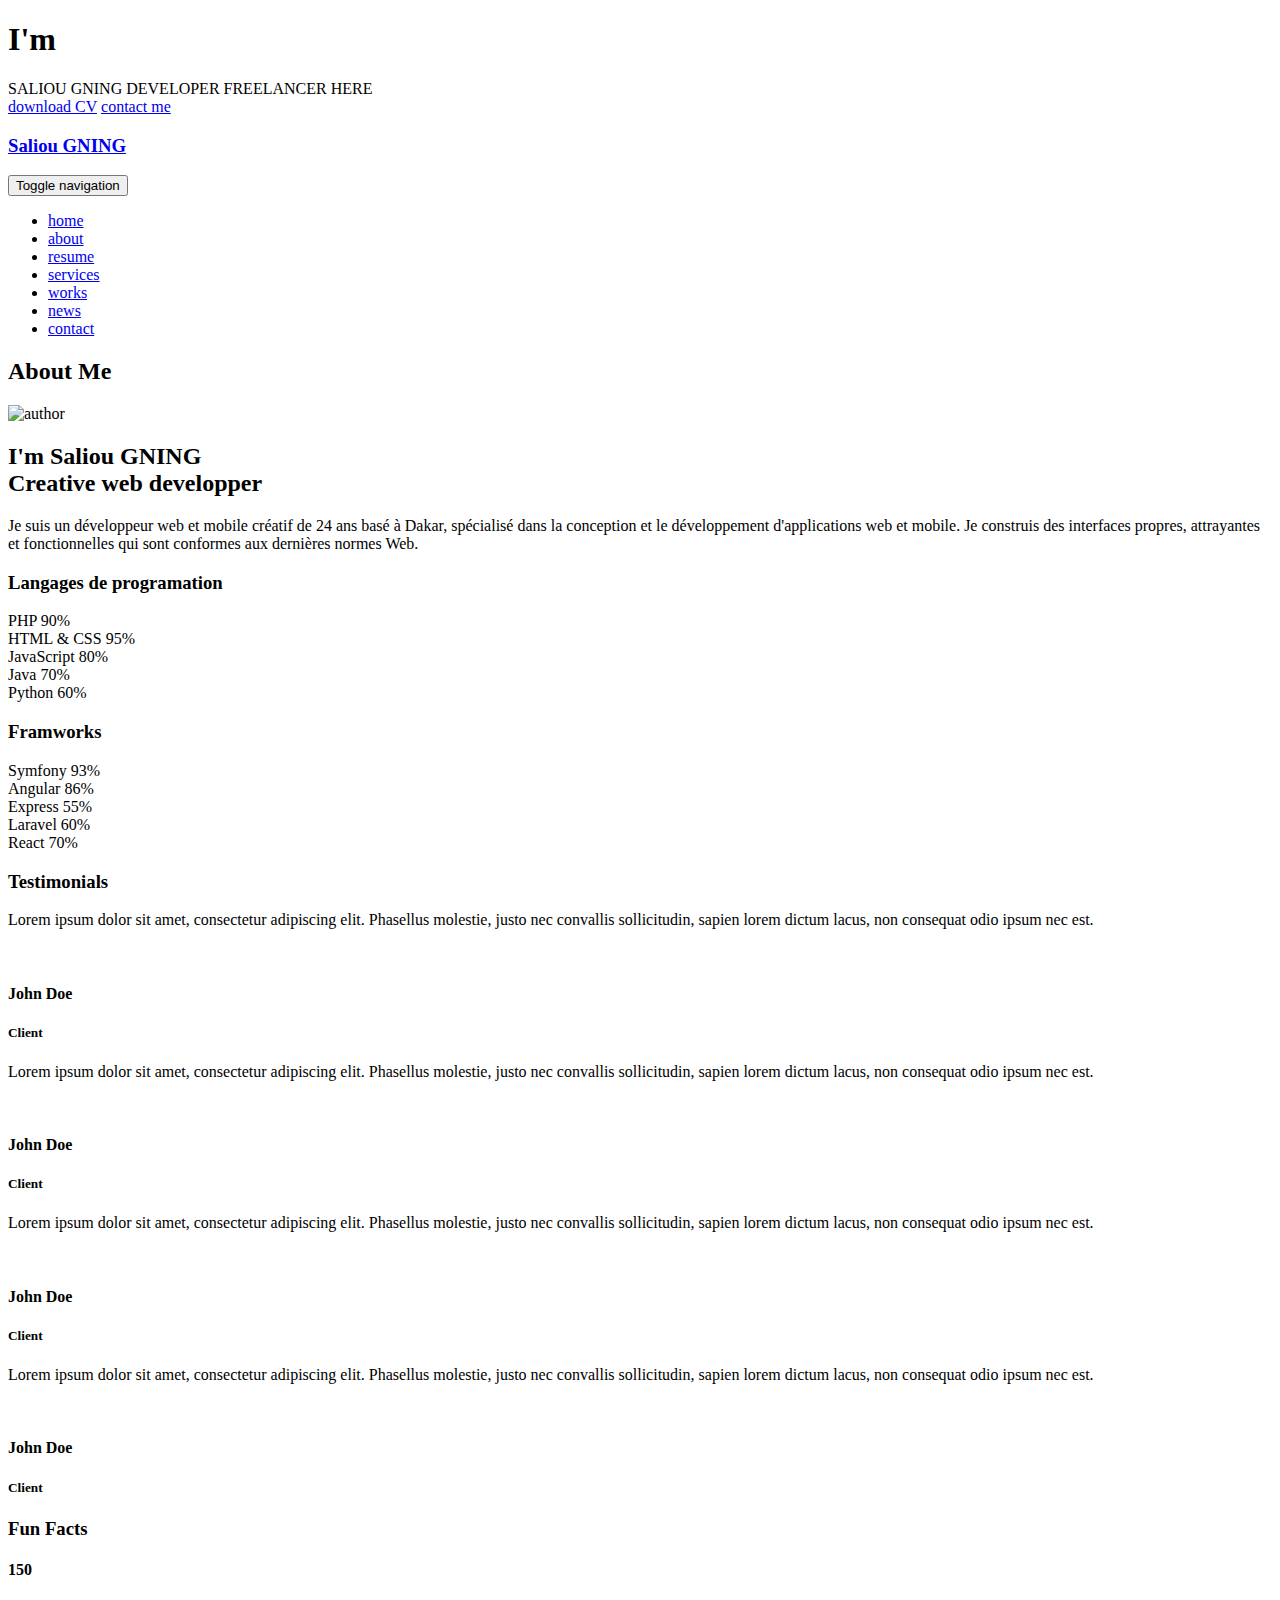
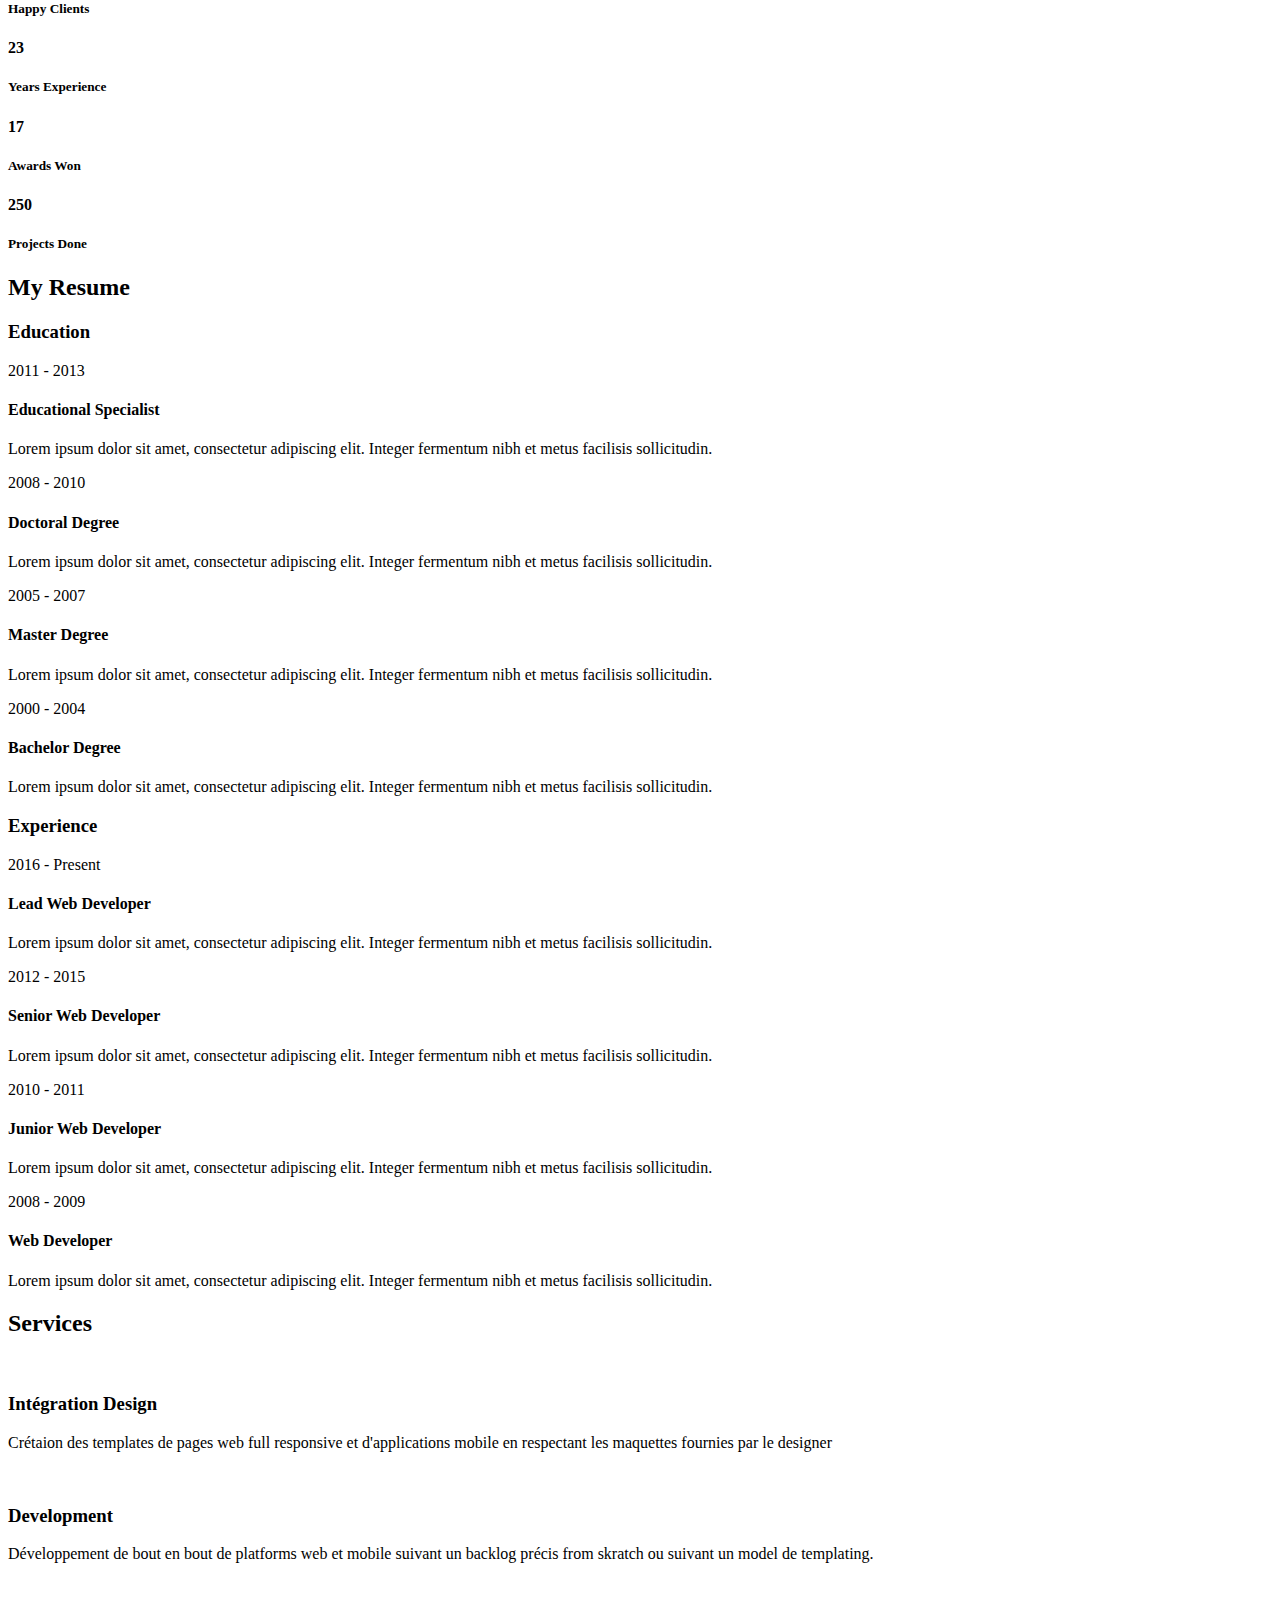
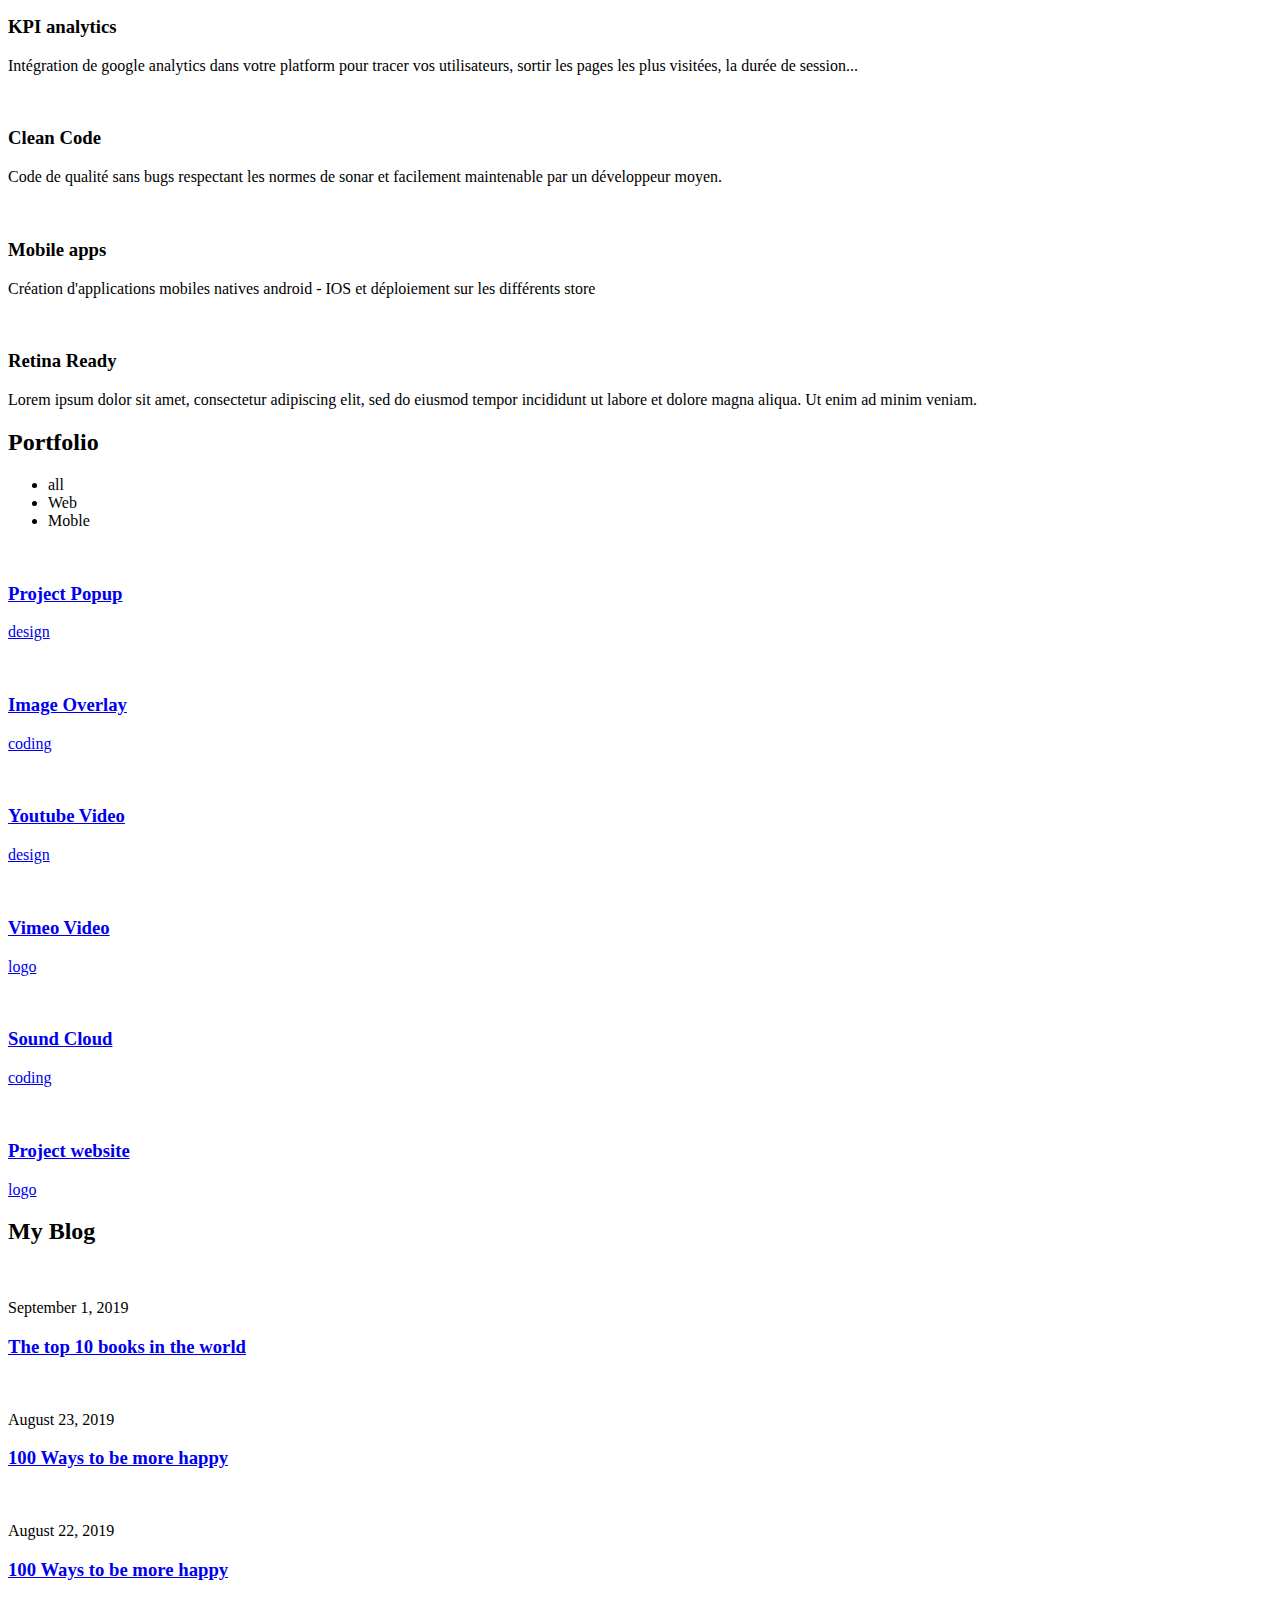
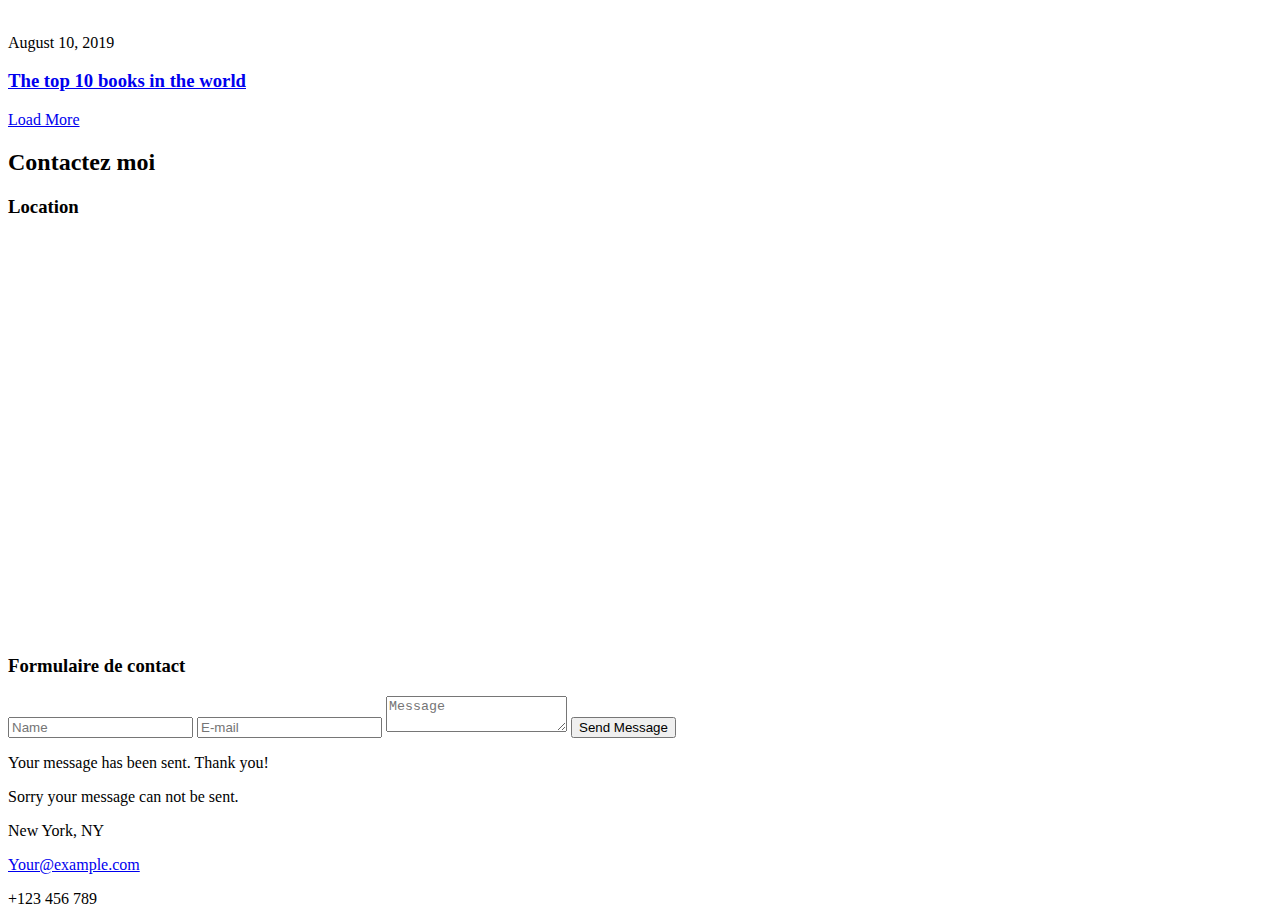
==== commit f528d0be: "Modif margins" ====
--- a/index.html
+++ b/index.html
@@ -98,7 +98,7 @@
                     <div class="mob-menu-content">
                         <div class="float-left">
                             <h3 class="menu-title">
-                                <a href="http://www.ideas-factory.org/geeky">John Doe</a>
+                                <a href="/portfolio">Saliou GNING</a>
                             </h3>
                         </div>
                         <div class="float-right">
@@ -727,9 +727,8 @@
                                         <div class="portfolio">
                                             <ul class="list-unstyled ul-filter">
                                                 <li data-filter="*" class="active_filter">all</li>
-                                                <li data-filter=".coding">coding</li>
-                                                <li data-filter=".design">design</li>
-                                                <li data-filter=".logo">logo</li>
+                                                <li data-filter=".coding">Web</li>
+                                                <li data-filter=".design">Moble</li>
                                             </ul>
                                         </div>
 
